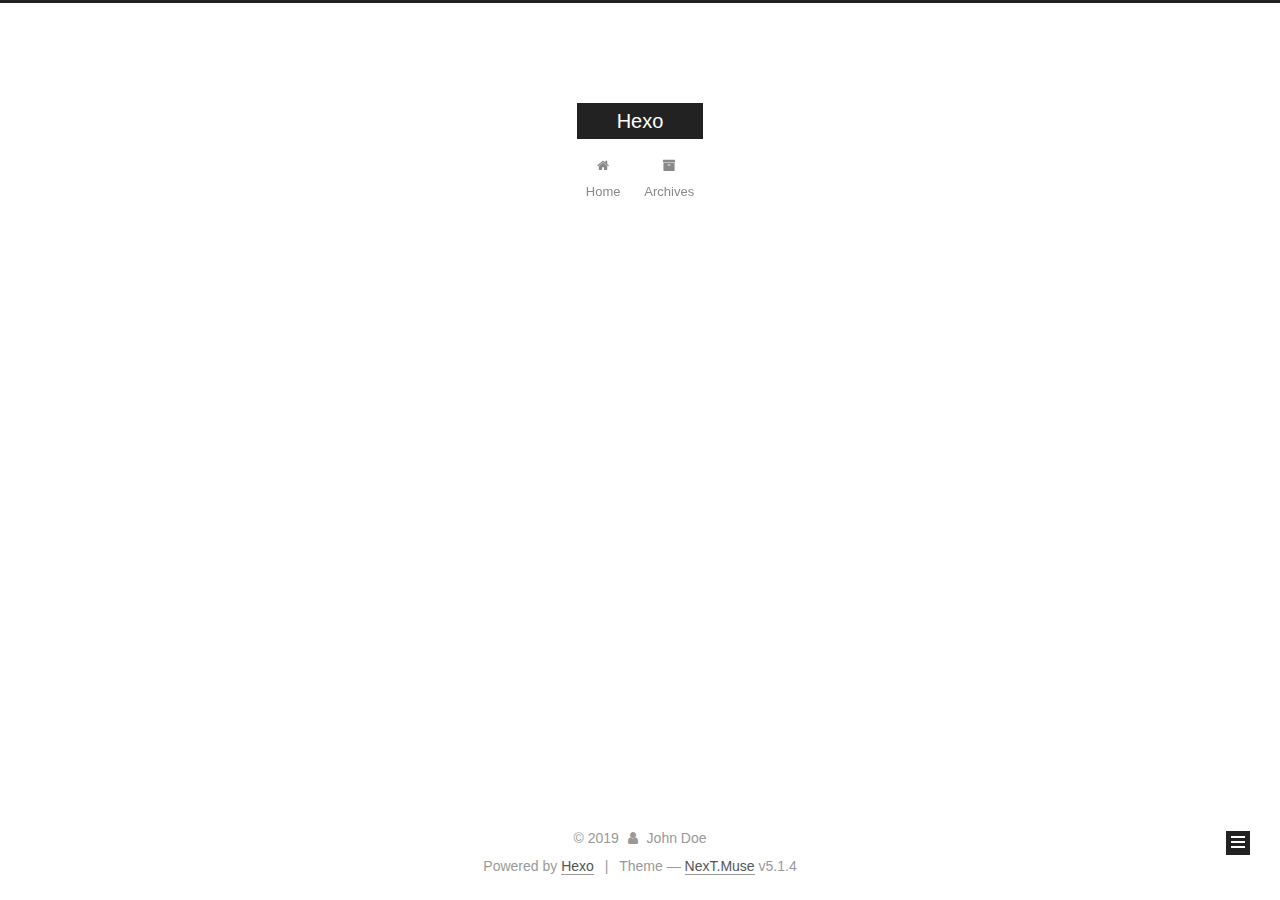
==== archives/index.html @ c602f08c "Site updated: 2019-09-24 11:15:58" ====
<!DOCTYPE html>



  


<html class="theme-next muse use-motion" lang="en">
<head><meta name="generator" content="Hexo 3.9.0">
  <meta charset="UTF-8">
<meta http-equiv="X-UA-Compatible" content="IE=edge">
<meta name="viewport" content="width=device-width, initial-scale=1, maximum-scale=1">
<meta name="theme-color" content="#222">









<meta http-equiv="Cache-Control" content="no-transform">
<meta http-equiv="Cache-Control" content="no-siteapp">
















  
  
  <link href="/lib/fancybox/source/jquery.fancybox.css?v=2.1.5" rel="stylesheet" type="text/css">







<link href="/lib/font-awesome/css/font-awesome.min.css?v=4.6.2" rel="stylesheet" type="text/css">

<link href="/css/main.css?v=5.1.4" rel="stylesheet" type="text/css">


  <link rel="apple-touch-icon" sizes="180x180" href="/images/apple-touch-icon-next.png?v=5.1.4">


  <link rel="icon" type="image/png" sizes="32x32" href="/images/favicon-32x32-next.png?v=5.1.4">


  <link rel="icon" type="image/png" sizes="16x16" href="/images/favicon-16x16-next.png?v=5.1.4">


  <link rel="mask-icon" href="/images/logo.svg?v=5.1.4" color="#222">





  <meta name="keywords" content="Hexo, NexT">










<meta property="og:type" content="website">
<meta property="og:title" content="Hexo">
<meta property="og:url" content="http://yoursite.com/archives/index.html">
<meta property="og:site_name" content="Hexo">
<meta property="og:locale" content="en">
<meta name="twitter:card" content="summary">
<meta name="twitter:title" content="Hexo">



<script type="text/javascript" id="hexo.configurations">
  var NexT = window.NexT || {};
  var CONFIG = {
    root: '/',
    scheme: 'Muse',
    version: '5.1.4',
    sidebar: {"position":"left","display":"post","offset":12,"b2t":false,"scrollpercent":false,"onmobile":false},
    fancybox: true,
    tabs: true,
    motion: {"enable":true,"async":false,"transition":{"post_block":"fadeIn","post_header":"slideDownIn","post_body":"slideDownIn","coll_header":"slideLeftIn","sidebar":"slideUpIn"}},
    duoshuo: {
      userId: '0',
      author: 'Author'
    },
    algolia: {
      applicationID: '',
      apiKey: '',
      indexName: '',
      hits: {"per_page":10},
      labels: {"input_placeholder":"Search for Posts","hits_empty":"We didn't find any results for the search: ${query}","hits_stats":"${hits} results found in ${time} ms"}
    }
  };
</script>



  <link rel="canonical" href="http://yoursite.com/archives/">





  <title>Archive | Hexo</title>
  








</head>

<body itemscope itemtype="http://schema.org/WebPage" lang="en">

  
  
    
  

  <div class="container sidebar-position-left page-archive">
    <div class="headband"></div>

    <header id="header" class="header" itemscope itemtype="http://schema.org/WPHeader">
      <div class="header-inner"><div class="site-brand-wrapper">
  <div class="site-meta ">
    

    <div class="custom-logo-site-title">
      <a href="/" class="brand" rel="start">
        <span class="logo-line-before"><i></i></span>
        <span class="site-title">Hexo</span>
        <span class="logo-line-after"><i></i></span>
      </a>
    </div>
      
        <p class="site-subtitle"></p>
      
  </div>

  <div class="site-nav-toggle">
    <button>
      <span class="btn-bar"></span>
      <span class="btn-bar"></span>
      <span class="btn-bar"></span>
    </button>
  </div>
</div>

<nav class="site-nav">
  

  
    <ul id="menu" class="menu">
      
        
        <li class="menu-item menu-item-home">
          <a href="/" rel="section">
            
              <i class="menu-item-icon fa fa-fw fa-home"></i> <br>
            
            Home
          </a>
        </li>
      
        
        <li class="menu-item menu-item-archives">
          <a href="/archives/" rel="section">
            
              <i class="menu-item-icon fa fa-fw fa-archive"></i> <br>
            
            Archives
          </a>
        </li>
      

      
    </ul>
  

  
</nav>



 </div>
    </header>

    <main id="main" class="main">
      <div class="main-inner">
        <div class="content-wrap">
          <div id="content" class="content">
            

  
  
  
  <div class="post-block archive">
    <div id="posts" class="posts-collapse">
      <span class="archive-move-on"></span>

      <span class="archive-page-counter">
        
        
        
          
        
        Um..! 1 post. Keep on posting.
      </span>

      

        
        
        

        
          
          <div class="collection-title">
            <h1 class="archive-year" id="archive-year-2019">2019</h1>
          </div>
        
        

        

  <article class="post post-type-normal" itemscope itemtype="http://schema.org/Article">
    <header class="post-header">

      <h2 class="post-title">
        
            <a class="post-title-link" href="/2019/09/24/hello-world/" itemprop="url">
              
                <span itemprop="name">Hello World</span>
              
            </a>
        
      </h2>

      <div class="post-meta">
        <time class="post-time" itemprop="dateCreated" datetime="2019-09-24T10:54:01+08:00" content="2019-09-24">
          09-24
        </time>
      </div>

    </header>
  </article>



      

    </div>
  </div>
  
  
  

  



          </div>
          


          

        </div>
        
          
  
  <div class="sidebar-toggle">
    <div class="sidebar-toggle-line-wrap">
      <span class="sidebar-toggle-line sidebar-toggle-line-first"></span>
      <span class="sidebar-toggle-line sidebar-toggle-line-middle"></span>
      <span class="sidebar-toggle-line sidebar-toggle-line-last"></span>
    </div>
  </div>

  <aside id="sidebar" class="sidebar">
    
    <div class="sidebar-inner">

      

      

      <section class="site-overview-wrap sidebar-panel sidebar-panel-active">
        <div class="site-overview">
          <div class="site-author motion-element" itemprop="author" itemscope itemtype="http://schema.org/Person">
            
              <p class="site-author-name" itemprop="name">John Doe</p>
              <p class="site-description motion-element" itemprop="description"></p>
          </div>

          <nav class="site-state motion-element">

            
              <div class="site-state-item site-state-posts">
              
                <a href="/archives/">
              
                  <span class="site-state-item-count">1</span>
                  <span class="site-state-item-name">posts</span>
                </a>
              </div>
            

            

            

          </nav>

          

          

          
          

          
          

          

        </div>
      </section>

      

      

    </div>
  </aside>


        
      </div>
    </main>

    <footer id="footer" class="footer">
      <div class="footer-inner">
        <div class="copyright">&copy; <span itemprop="copyrightYear">2019</span>
  <span class="with-love">
    <i class="fa fa-user"></i>
  </span>
  <span class="author" itemprop="copyrightHolder">John Doe</span>

  
</div>


  <div class="powered-by">Powered by <a class="theme-link" target="_blank" href="https://hexo.io">Hexo</a></div>



  <span class="post-meta-divider">|</span>



  <div class="theme-info">Theme &mdash; <a class="theme-link" target="_blank" href="https://github.com/iissnan/hexo-theme-next">NexT.Muse</a> v5.1.4</div>




        







        
      </div>
    </footer>

    
      <div class="back-to-top">
        <i class="fa fa-arrow-up"></i>
        
      </div>
    

    

  </div>

  

<script type="text/javascript">
  if (Object.prototype.toString.call(window.Promise) !== '[object Function]') {
    window.Promise = null;
  }
</script>









  












  
  
    <script type="text/javascript" src="/lib/jquery/index.js?v=2.1.3"></script>
  

  
  
    <script type="text/javascript" src="/lib/fastclick/lib/fastclick.min.js?v=1.0.6"></script>
  

  
  
    <script type="text/javascript" src="/lib/jquery_lazyload/jquery.lazyload.js?v=1.9.7"></script>
  

  
  
    <script type="text/javascript" src="/lib/velocity/velocity.min.js?v=1.2.1"></script>
  

  
  
    <script type="text/javascript" src="/lib/velocity/velocity.ui.min.js?v=1.2.1"></script>
  

  
  
    <script type="text/javascript" src="/lib/fancybox/source/jquery.fancybox.pack.js?v=2.1.5"></script>
  


  


  <script type="text/javascript" src="/js/src/utils.js?v=5.1.4"></script>

  <script type="text/javascript" src="/js/src/motion.js?v=5.1.4"></script>



  
  

  

  


  <script type="text/javascript" src="/js/src/bootstrap.js?v=5.1.4"></script>



  


  




	





  





  












  





  

  

  

  
  

  

  

  

</body>
</html>
---- css/main.css ----
/* normalize.css v3.0.2 | MIT License | git.io/normalize */
html {
  font-family: sans-serif; /* 1 */
  -ms-text-size-adjust: 100%; /* 2 */
  -webkit-text-size-adjust: 100%; /* 2 */
}
body {
  margin: 0;
}
article,
aside,
details,
figcaption,
figure,
footer,
header,
hgroup,
main,
menu,
nav,
section,
summary {
  display: block;
}
audio,
canvas,
progress,
video {
  display: inline-block; /* 1 */
  vertical-align: baseline; /* 2 */
}
audio:not([controls]) {
  display: none;
  height: 0;
}
[hidden],
template {
  display: none;
}
a {
  background-color: transparent;
}
a:active,
a:hover {
  outline: 0;
}
abbr[title] {
  border-bottom: 1px dotted;
}
b,
strong {
  font-weight: bold;
}
dfn {
  font-style: italic;
}
h1 {
  font-size: 2em;
  margin: 0.67em 0;
}
mark {
  background: #ff0;
  color: #000;
}
small {
  font-size: 80%;
}
sub,
sup {
  font-size: 75%;
  line-height: 0;
  position: relative;
  vertical-align: baseline;
}
sup {
  top: -0.5em;
}
sub {
  bottom: -0.25em;
}
img {
  border: 0;
}
svg:not(:root) {
  overflow: hidden;
}
figure {
  margin: 1em 40px;
}
hr {
  -moz-box-sizing: content-box;
  box-sizing: content-box;
  height: 0;
}
pre {
  overflow: auto;
}
code,
kbd,
pre,
samp {
  font-family: monospace, monospace;
  font-size: 1em;
}
button,
input,
optgroup,
select,
textarea {
  color: inherit; /* 1 */
  font: inherit; /* 2 */
  margin: 0; /* 3 */
}
button {
  overflow: visible;
}
button,
select {
  text-transform: none;
}
button,
html input[type="button"],
input[type="reset"],
input[type="submit"] {
  -webkit-appearance: button; /* 2 */
  cursor: pointer; /* 3 */
}
button[disabled],
html input[disabled] {
  cursor: default;
}
button::-moz-focus-inner,
input::-moz-focus-inner {
  border: 0;
  padding: 0;
}
input {
  line-height: normal;
}
input[type="checkbox"],
input[type="radio"] {
  box-sizing: border-box; /* 1 */
  padding: 0; /* 2 */
}
input[type="number"]::-webkit-inner-spin-button,
input[type="number"]::-webkit-outer-spin-button {
  height: auto;
}
input[type="search"] {
  -webkit-appearance: textfield; /* 1 */
  -moz-box-sizing: content-box;
  -webkit-box-sizing: content-box; /* 2 */
  box-sizing: content-box;
}
input[type="search"]::-webkit-search-cancel-button,
input[type="search"]::-webkit-search-decoration {
  -webkit-appearance: none;
}
fieldset {
  border: 1px solid #c0c0c0;
  margin: 0 2px;
  padding: 0.35em 0.625em 0.75em;
}
legend {
  border: 0; /* 1 */
  padding: 0; /* 2 */
}
textarea {
  overflow: auto;
}
optgroup {
  font-weight: bold;
}
table {
  border-collapse: collapse;
  border-spacing: 0;
}
td,
th {
  padding: 0;
}
::selection {
  background: #262a30;
  color: #fff;
}
body {
  position: relative;
  font-family: 'Lato', "PingFang SC", "Microsoft YaHei", sans-serif;
  font-size: 14px;
  line-height: 2;
  color: #555;
  background: #fff;
}
@media (max-width: 767px) {
  body {
    padding-right: 0 !important;
  }
}
@media (min-width: 768px) and (max-width: 991px) {
  body {
    padding-right: 0 !important;
  }
}
@media (min-width: 1600px) {
  body {
    font-size: 16px;
  }
}
h1,
h2,
h3,
h4,
h5,
h6 {
  margin: 0;
  padding: 0;
  font-weight: bold;
  line-height: 1.5;
  font-family: 'Lato', "PingFang SC", "Microsoft YaHei", sans-serif;
}
h2,
h3,
h4,
h5,
h6 {
  margin: 20px 0 15px;
}
h1 {
  font-size: 22px;
}
@media (max-width: 767px) {
  h1 {
    font-size: 18px;
  }
}
h2 {
  font-size: 20px;
}
@media (max-width: 767px) {
  h2 {
    font-size: 16px;
  }
}
h3 {
  font-size: 18px;
}
@media (max-width: 767px) {
  h3 {
    font-size: 14px;
  }
}
h4 {
  font-size: 16px;
}
@media (max-width: 767px) {
  h4 {
    font-size: 12px;
  }
}
h5 {
  font-size: 14px;
}
@media (max-width: 767px) {
  h5 {
    font-size: 10px;
  }
}
h6 {
  font-size: 12px;
}
@media (max-width: 767px) {
  h6 {
    font-size: 8px;
  }
}
p {
  margin: 0 0 20px 0;
}
a {
  color: #555;
  text-decoration: none;
  outline: none;
  border-bottom: 1px solid #999;
  word-wrap: break-word;
}
a:hover {
  color: #222;
  border-bottom-color: #222;
}
blockquote {
  margin: 0;
  padding: 0;
}
img {
  display: block;
  margin: auto;
  max-width: 100%;
  height: auto;
}
hr {
  margin: 40px 0;
  height: 3px;
  border: none;
  background-color: #ddd;
  background-image: repeating-linear-gradient(-45deg, #fff, #fff 4px, transparent 4px, transparent 8px);
}
blockquote {
  padding: 0 15px;
  color: #666;
  border-left: 4px solid #ddd;
}
blockquote cite::before {
  content: "-";
  padding: 0 5px;
}
dt {
  font-weight: 700;
}
dd {
  margin: 0;
  padding: 0;
}
kbd {
  border: 1px solid #ccc;
  border-radius: 0.2em;
  box-shadow: 0.1em 0.1em 0.2em rgba(0,0,0,0.1);
  background-color: #f9f9f9;
  font-family: inherit;
  background-image: -webkit-linear-gradient(top, #eee, #fff, #eee);
  padding: 0.1em 0.3em;
  white-space: nowrap;
}
.text-left {
  text-align: left;
}
.text-center {
  text-align: center;
}
.text-right {
  text-align: right;
}
.text-justify {
  text-align: justify;
}
.text-nowrap {
  white-space: nowrap;
}
.text-lowercase {
  text-transform: lowercase;
}
.text-uppercase {
  text-transform: uppercase;
}
.text-capitalize {
  text-transform: capitalize;
}
.center-block {
  display: block;
  margin-left: auto;
  margin-right: auto;
}
.clearfix:before,
.clearfix:after {
  content: " ";
  display: table;
}
.clearfix:after {
  clear: both;
}
.pullquote {
  width: 45%;
}
.pullquote.left {
  float: left;
  margin-left: 5px;
  margin-right: 10px;
}
.pullquote.right {
  float: right;
  margin-left: 10px;
  margin-right: 5px;
}
.affix.affix.affix {
  position: fixed;
}
.translation {
  margin-top: -20px;
  font-size: 14px;
  color: #999;
}
.scrollbar-measure {
  width: 100px;
  height: 100px;
  overflow: scroll;
  position: absolute;
  top: -9999px;
}
.use-motion .motion-element {
  opacity: 0;
}
table {
  margin: 20px 0;
  width: 100%;
  border-collapse: collapse;
  border-spacing: 0;
  border: 1px solid #ddd;
  font-size: 14px;
  table-layout: fixed;
  word-wrap: break-all;
}
table>tbody>tr:nth-of-type(odd) {
  background-color: #f9f9f9;
}
table>tbody>tr:hover {
  background-color: #f5f5f5;
}
caption,
th,
td {
  padding: 8px;
  text-align: left;
  vertical-align: middle;
  font-weight: normal;
}
th,
td {
  border-bottom: 3px solid #ddd;
  border-right: 1px solid #eee;
}
th {
  padding-bottom: 10px;
  font-weight: 700;
}
td {
  border-bottom-width: 1px;
}
html,
body {
  height: 100%;
}
.container {
  position: relative;
  min-height: 100%;
}
.header-inner {
  margin: 0 auto;
  padding: 100px 0 70px;
  width: 700px;
}
@media (min-width: 1600px) {
  .container .header-inner {
    width: 900px;
  }
}
.main {
  padding-bottom: 150px;
}
.main-inner {
  margin: 0 auto;
  width: 700px;
}
@media (min-width: 1600px) {
  .container .main-inner {
    width: 900px;
  }
}
.footer {
  position: absolute;
  left: 0;
  bottom: 0;
  width: 100%;
  min-height: 50px;
}
.footer-inner {
  box-sizing: border-box;
  margin: 20px auto;
  width: 700px;
}
@media (min-width: 1600px) {
  .container .footer-inner {
    width: 900px;
  }
}
pre,
.highlight {
  overflow: auto;
  margin: 20px 0;
  padding: 0;
  font-size: 13px;
  color: #4d4d4c;
  background: #f7f7f7;
  line-height: 1.6;
}
pre,
code {
  font-family: consolas, Menlo, "PingFang SC", "Microsoft YaHei", monospace;
}
code {
  padding: 2px 4px;
  word-wrap: break-word;
  color: #555;
  background: #eee;
  border-radius: 3px;
  font-size: 13px;
}
pre {
  padding: 10px;
}
pre code {
  padding: 0;
  color: #4d4d4c;
  background: none;
  text-shadow: none;
}
.highlight {
  border-radius: 1px;
}
.highlight pre {
  border: none;
  margin: 0;
  padding: 10px 0;
}
.highlight table {
  margin: 0;
  width: auto;
  border: none;
}
.highlight td {
  border: none;
  padding: 0;
}
.highlight figcaption {
  font-size: 1em;
  color: #4d4d4c;
  line-height: 1em;
  margin-bottom: 1em;
}
.highlight figcaption:before,
.highlight figcaption:after {
  content: " ";
  display: table;
}
.highlight figcaption:after {
  clear: both;
}
.highlight figcaption a {
  float: right;
  color: #4d4d4c;
}
.highlight figcaption a:hover {
  border-bottom-color: #4d4d4c;
}
.highlight .gutter pre {
  padding-left: 10px;
  padding-right: 10px;
  color: #869194;
  text-align: right;
  background-color: #eff2f3;
}
.highlight .code pre {
  width: 100%;
  padding-left: 10px;
  padding-right: 10px;
  background-color: #f7f7f7;
}
.highlight .line {
  height: 20px;
}
.gutter {
  -webkit-user-select: none;
  -moz-user-select: none;
  -ms-user-select: none;
  user-select: none;
}
.gist table {
  width: auto;
}
.gist table td {
  border: none;
}
pre .deletion {
  background: #fdd;
}
pre .addition {
  background: #dfd;
}
pre .meta {
  color: #8959a8;
}
pre .comment {
  color: #8e908c;
}
pre .variable,
pre .attribute,
pre .tag,
pre .regexp,
pre .ruby .constant,
pre .xml .tag .title,
pre .xml .pi,
pre .xml .doctype,
pre .html .doctype,
pre .css .id,
pre .css .class,
pre .css .pseudo {
  color: #c82829;
}
pre .number,
pre .preprocessor,
pre .built_in,
pre .literal,
pre .params,
pre .constant,
pre .command {
  color: #f5871f;
}
pre .ruby .class .title,
pre .css .rules .attribute,
pre .string,
pre .value,
pre .inheritance,
pre .header,
pre .ruby .symbol,
pre .xml .cdata,
pre .special,
pre .number,
pre .formula {
  color: #718c00;
}
pre .title,
pre .css .hexcolor {
  color: #3e999f;
}
pre .function,
pre .python .decorator,
pre .python .title,
pre .ruby .function .title,
pre .ruby .title .keyword,
pre .perl .sub,
pre .javascript .title,
pre .coffeescript .title {
  color: #4271ae;
}
pre .keyword,
pre .javascript .function {
  color: #8959a8;
}
.full-image.full-image.full-image.full-image {
  border: none;
  max-width: 100%;
  width: auto;
  margin: 20px auto 25px;
}
@media (min-width: 992px) {
  .full-image.full-image.full-image.full-image {
    max-width: none;
    width: 110%;
    margin: 25px -5%;
  }
}
.blockquote-center,
.page-home .post-type-quote blockquote,
.page-post-detail .post-type-quote blockquote {
  position: relative;
  margin: 40px 0;
  padding: 0;
  border-left: none;
  text-align: center;
}
.blockquote-center::before,
.page-home .post-type-quote blockquote::before,
.page-post-detail .post-type-quote blockquote::before,
.blockquote-center::after,
.page-home .post-type-quote blockquote::after,
.page-post-detail .post-type-quote blockquote::after {
  position: absolute;
  content: ' ';
  display: block;
  width: 100%;
  height: 24px;
  opacity: 0.2;
  background-repeat: no-repeat;
  background-position: 0 -6px;
  background-size: 22px 22px;
}
.blockquote-center::before,
.page-home .post-type-quote blockquote::before,
.page-post-detail .post-type-quote blockquote::before {
  top: -20px;
  background-image: url("../images/quote-l.svg");
  border-top: 1px solid #ccc;
}
.blockquote-center::after,
.page-home .post-type-quote blockquote::after,
.page-post-detail .post-type-quote blockquote::after {
  bottom: -20px;
  background-image: url("../images/quote-r.svg");
  border-bottom: 1px solid #ccc;
  background-position: 100% 8px;
}
.blockquote-center p,
.page-home .post-type-quote blockquote p,
.page-post-detail .post-type-quote blockquote p,
.blockquote-center div,
.page-home .post-type-quote blockquote div,
.page-post-detail .post-type-quote blockquote div {
  text-align: center;
}
.post .post-body .group-picture img {
  box-sizing: border-box;
  padding: 0 3px;
  border: none;
}
.post .group-picture-row {
  overflow: hidden;
  margin-top: 6px;
}
.post .group-picture-row:first-child {
  margin-top: 0;
}
.post .group-picture-column {
  float: left;
}
.page-post-detail .post-body .group-picture-column {
  float: none;
  margin-top: 10px;
  width: auto !important;
}
.page-post-detail .post-body .group-picture-column img {
  margin: 0 auto;
}
.page-archive .group-picture-container {
  overflow: hidden;
}
.page-archive .group-picture-row {
  float: left;
}
.page-archive .group-picture-row:first-child {
  margin-top: 6px;
}
.page-archive .group-picture-column {
  max-width: 150px;
  max-height: 150px;
}
.post-body .note {
  position: relative;
  padding: 15px;
  margin-bottom: 20px;
  border: 1px solid #eee;
  border-left-width: 5px;
  border-radius: 3px;
}
.post-body .note h2,
.post-body .note h3,
.post-body .note h4,
.post-body .note h5,
.post-body .note h6 {
  margin-top: 0;
  margin-bottom: 0;
  border-bottom: initial;
  padding-top: 0 !important;
}
.post-body .note p:first-child,
.post-body .note ul:first-child,
.post-body .note ol:first-child,
.post-body .note table:first-child,
.post-body .note pre:first-child,
.post-body .note blockquote:first-child {
  margin-top: 0;
}
.post-body .note p:last-child,
.post-body .note ul:last-child,
.post-body .note ol:last-child,
.post-body .note table:last-child,
.post-body .note pre:last-child,
.post-body .note blockquote:last-child {
  margin-bottom: 0;
}
.post-body .note.default {
  border-left-color: #777;
}
.post-body .note.default h2,
.post-body .note.default h3,
.post-body .note.default h4,
.post-body .note.default h5,
.post-body .note.default h6 {
  color: #777;
}
.post-body .note.primary {
  border-left-color: #6f42c1;
}
.post-body .note.primary h2,
.post-body .note.primary h3,
.post-body .note.primary h4,
.post-body .note.primary h5,
.post-body .note.primary h6 {
  color: #6f42c1;
}
.post-body .note.info {
  border-left-color: #428bca;
}
.post-body .note.info h2,
.post-body .note.info h3,
.post-body .note.info h4,
.post-body .note.info h5,
.post-body .note.info h6 {
  color: #428bca;
}
.post-body .note.success {
  border-left-color: #5cb85c;
}
.post-body .note.success h2,
.post-body .note.success h3,
.post-body .note.success h4,
.post-body .note.success h5,
.post-body .note.success h6 {
  color: #5cb85c;
}
.post-body .note.warning {
  border-left-color: #f0ad4e;
}
.post-body .note.warning h2,
.post-body .note.warning h3,
.post-body .note.warning h4,
.post-body .note.warning h5,
.post-body .note.warning h6 {
  color: #f0ad4e;
}
.post-body .note.danger {
  border-left-color: #d9534f;
}
.post-body .note.danger h2,
.post-body .note.danger h3,
.post-body .note.danger h4,
.post-body .note.danger h5,
.post-body .note.danger h6 {
  color: #d9534f;
}
.post-body .label {
  display: inline;
  padding: 0 2px;
  white-space: nowrap;
}
.post-body .label.default {
  background-color: #f0f0f0;
}
.post-body .label.primary {
  background-color: #efe6f7;
}
.post-body .label.info {
  background-color: #e5f2f8;
}
.post-body .label.success {
  background-color: #e7f4e9;
}
.post-body .label.warning {
  background-color: #fcf6e1;
}
.post-body .label.danger {
  background-color: #fae8eb;
}
.post-body .tabs {
  position: relative;
  display: block;
  margin-bottom: 20px;
  padding-top: 10px;
}
.post-body .tabs ul.nav-tabs {
  margin: 0;
  padding: 0;
  display: flex;
  margin-bottom: -1px;
}
@media (max-width: 413px) {
  .post-body .tabs ul.nav-tabs {
    display: block;
    margin-bottom: 5px;
  }
}
.post-body .tabs ul.nav-tabs li.tab {
  list-style-type: none !important;
  margin: 0 0.25em 0 0;
  border-top: 3px solid transparent;
  border-left: 1px solid transparent;
  border-right: 1px solid transparent;
}
@media (max-width: 413px) {
  .post-body .tabs ul.nav-tabs li.tab {
    margin: initial;
    border-top: 1px solid transparent;
    border-left: 3px solid transparent;
    border-right: 1px solid transparent;
    border-bottom: 1px solid transparent;
  }
}
.post-body .tabs ul.nav-tabs li.tab a {
  outline: 0;
  border-bottom: initial;
  display: block;
  line-height: 1.8em;
  padding: 0.25em 0.75em;
  transition-duration: 0.2s;
  transition-timing-function: ease-out;
  transition-delay: 0s;
}
.post-body .tabs ul.nav-tabs li.tab a i {
  width: 1.285714285714286em;
}
.post-body .tabs ul.nav-tabs li.tab.active {
  border-top: 3px solid #fc6423;
  border-left: 1px solid #ddd;
  border-right: 1px solid #ddd;
  background-color: #fff;
}
@media (max-width: 413px) {
  .post-body .tabs ul.nav-tabs li.tab.active {
    border-top: 1px solid #ddd;
    border-left: 3px solid #fc6423;
    border-right: 1px solid #ddd;
    border-bottom: 1px solid #ddd;
  }
}
.post-body .tabs ul.nav-tabs li.tab.active a {
  cursor: default;
  color: #555;
}
.post-body .tabs .tab-content {
  background-color: #fff;
}
.post-body .tabs .tab-content .tab-pane {
  border: 1px solid #ddd;
  padding: 20px 20px 0 20px;
}
.post-body .tabs .tab-content .tab-pane:not(.active) {
  display: none !important;
}
.post-body .tabs .tab-content .tab-pane.active {
  display: block !important;
}
.btn {
  display: inline-block;
  padding: 0 20px;
  font-size: 14px;
  color: #fff;
  background: #222;
  border: 2px solid #222;
  text-decoration: none;
  border-radius: 0;
  transition-property: background-color;
  transition-duration: 0.2s;
  transition-timing-function: ease-in-out;
  transition-delay: 0s;
  line-height: 2;
}
.btn:hover {
  border-color: #222;
  color: #222;
  background: #fff;
}
.btn +.btn {
  margin: 0 0 8px 8px;
}
.btn .fa-fw {
  width: 1.285714285714286em;
  text-align: left;
}
.btn-bar {
  display: block;
  width: 22px;
  height: 2px;
  background: #555;
  border-radius: 1px;
}
.btn-bar+.btn-bar {
  margin-top: 4px;
}
.pagination {
  margin: 120px 0 40px;
  text-align: center;
  border-top: 1px solid #eee;
}
.page-number-basic,
.pagination .prev,
.pagination .next,
.pagination .page-number,
.pagination .space {
  display: inline-block;
  position: relative;
  top: -1px;
  margin: 0 10px;
  padding: 0 11px;
}
@media (max-width: 767px) {
  .page-number-basic,
  .pagination .prev,
  .pagination .next,
  .pagination .page-number,
  .pagination .space {
    margin: 0 5px;
  }
}
.pagination .prev,
.pagination .next,
.pagination .page-number {
  border-bottom: 0;
  border-top: 1px solid #eee;
  transition-property: border-color;
  transition-duration: 0.2s;
  transition-timing-function: ease-in-out;
  transition-delay: 0s;
}
.pagination .prev:hover,
.pagination .next:hover,
.pagination .page-number:hover {
  border-top-color: #222;
}
.pagination .space {
  padding: 0;
  margin: 0;
}
.pagination .prev {
  margin-left: 0;
}
.pagination .next {
  margin-right: 0;
}
.pagination .page-number.current {
  color: #fff;
  background: #ccc;
  border-top-color: #ccc;
}
@media (max-width: 767px) {
  .pagination {
    border-top: none;
  }
  .pagination .prev,
  .pagination .next,
  .pagination .page-number {
    margin-bottom: 10px;
    border-top: 0;
    border-bottom: 1px solid #eee;
    padding: 0 10px;
  }
  .pagination .prev:hover,
  .pagination .next:hover,
  .pagination .page-number:hover {
    border-bottom-color: #222;
  }
}
.comments {
  margin: 60px 20px 0;
}
.tag-cloud {
  text-align: center;
}
.tag-cloud a {
  display: inline-block;
  margin: 10px;
}
.back-to-top {
  box-sizing: border-box;
  position: fixed;
  bottom: -100px;
  right: 30px;
  z-index: 1050;
  padding: 0 6px;
  width: 24px;
  background: #222;
  font-size: 12px;
  opacity: 1;
  color: #fff;
  cursor: pointer;
  text-align: center;
  -webkit-transform: translateZ(0);
  transition-property: bottom;
  transition-duration: 0.2s;
  transition-timing-function: ease-in-out;
  transition-delay: 0s;
}
@media (min-width: 768px) and (max-width: 991px) {
  .back-to-top {
    display: none !important;
  }
}
@media (max-width: 767px) {
  .back-to-top {
    display: none !important;
  }
}
.back-to-top.back-to-top-on {
  bottom: 19px;
}
.header {
  background: transparent;
}
.header-inner {
  position: relative;
}
.headband {
  height: 3px;
  background: #222;
}
.site-meta {
  margin: 0;
  text-align: center;
}
@media (max-width: 767px) {
  .site-meta {
    text-align: center;
  }
}
.brand {
  position: relative;
  display: inline-block;
  padding: 0 40px;
  color: #fff;
  background: #222;
  border-bottom: none;
}
.brand:hover {
  color: #fff;
}
.logo {
  display: inline-block;
  margin-right: 5px;
  line-height: 36px;
  vertical-align: top;
}
.site-title {
  display: inline-block;
  vertical-align: top;
  line-height: 36px;
  font-size: 20px;
  font-weight: normal;
  font-family: 'Lato', "PingFang SC", "Microsoft YaHei", sans-serif;
}
.site-subtitle {
  margin-top: 10px;
  font-size: 13px;
  color: #999;
}
.use-motion .brand {
  opacity: 0;
}
.use-motion .logo,
.use-motion .site-title,
.use-motion .site-subtitle {
  opacity: 0;
  position: relative;
  top: -10px;
}
.site-nav-toggle {
  display: none;
  position: absolute;
  top: 10px;
  left: 10px;
}
@media (max-width: 767px) {
  .site-nav-toggle {
    display: block;
  }
}
.site-nav-toggle button {
  margin-top: 2px;
  padding: 9px 10px;
  background: transparent;
  border: none;
}
@media (max-width: 767px) {
  .site-nav {
    display: none;
    margin: 0 -10px;
    padding: 0 10px;
    clear: both;
    border-top: 1px solid #ddd;
  }
}
@media (min-width: 768px) and (max-width: 991px) {
  .site-nav {
    display: block !important;
  }
}
@media (min-width: 992px) {
  .site-nav {
    display: block !important;
  }
}
.menu {
  margin-top: 20px;
  padding-left: 0;
  text-align: center;
}
.menu .menu-item {
  display: inline-block;
  margin: 0 10px;
  list-style: none;
}
@media screen and (max-width: 767px) {
  .menu .menu-item {
    margin-top: 10px;
  }
}
.menu .menu-item a {
  display: block;
  font-size: 13px;
  line-height: inherit;
  border-bottom: 1px solid transparent;
  transition-property: border-color;
  transition-duration: 0.2s;
  transition-timing-function: ease-in-out;
  transition-delay: 0s;
}
.menu .menu-item a:hover {
  border-bottom-color: #222;
}
.menu .menu-item .fa {
  margin-right: 5px;
}
.use-motion .menu-item {
  opacity: 0;
}
.post-body {
  font-family: 'Lato', "PingFang SC", "Microsoft YaHei", sans-serif;
}
@media (max-width: 767px) {
  .post-body {
    word-break: break-word;
  }
}
.post-body .fancybox img {
  display: block !important;
  margin: 0 auto;
  cursor: pointer;
  cursor: zoom-in;
  cursor: -webkit-zoom-in;
}
.post-body .image-caption,
.post-body .figure .caption {
  margin: -20px auto 15px;
  text-align: center;
  font-size: 14px;
  color: #999;
  font-weight: bold;
  line-height: 1;
}
.post-sticky-flag {
  display: inline-block;
  font-size: 16px;
  -ms-transform: rotate(30deg);
  -webkit-transform: rotate(30deg);
  -moz-transform: rotate(30deg);
  -ms-transform: rotate(30deg);
  -o-transform: rotate(30deg);
  transform: rotate(30deg);
}
.use-motion .post-block,
.use-motion .pagination,
.use-motion .comments {
  opacity: 0;
}
.use-motion .post-header {
  opacity: 0;
}
.use-motion .post-body {
  opacity: 0;
}
.use-motion .collection-title {
  opacity: 0;
}
.posts-expand {
  padding-top: 40px;
}
@media (max-width: 767px) {
  .posts-expand {
    margin: 0 20px;
  }
  .post-body pre .gutter pre {
    padding-right: 10px;
  }
  .post-body .highlight {
    margin-left: 0px;
    margin-right: 0px;
    padding: 0;
  }
  .post-body .highlight .gutter pre {
    padding-right: 10px;
  }
}
@media (min-width: 992px) {
  .posts-expand .post-body {
    text-align: justify;
  }
}
.posts-expand .post-body h2,
.posts-expand .post-body h3,
.posts-expand .post-body h4,
.posts-expand .post-body h5,
.posts-expand .post-body h6 {
  padding-top: 10px;
}
.posts-expand .post-body h2 .header-anchor,
.posts-expand .post-body h3 .header-anchor,
.posts-expand .post-body h4 .header-anchor,
.posts-expand .post-body h5 .header-anchor,
.posts-expand .post-body h6 .header-anchor {
  float: right;
  margin-left: 10px;
  color: #ccc;
  border-bottom-style: none;
  visibility: hidden;
}
.posts-expand .post-body h2 .header-anchor:hover,
.posts-expand .post-body h3 .header-anchor:hover,
.posts-expand .post-body h4 .header-anchor:hover,
.posts-expand .post-body h5 .header-anchor:hover,
.posts-expand .post-body h6 .header-anchor:hover {
  color: inherit;
}
.posts-expand .post-body h2:hover .header-anchor,
.posts-expand .post-body h3:hover .header-anchor,
.posts-expand .post-body h4:hover .header-anchor,
.posts-expand .post-body h5:hover .header-anchor,
.posts-expand .post-body h6:hover .header-anchor {
  visibility: visible;
}
.posts-expand .post-body ul li {
  list-style: circle;
}
.posts-expand .post-body img {
  box-sizing: border-box;
  margin: auto;
  padding: 3px;
  border: 1px solid #ddd;
}
.posts-expand .post-body .fancybox img {
  margin: 0 auto 25px;
}
@media (max-width: 767px) {
  .posts-collapse {
    margin: 0 20px;
  }
  .posts-collapse .post-title,
  .posts-collapse .post-meta {
    display: block;
    width: auto;
    text-align: left;
  }
}
.posts-collapse {
  position: relative;
  z-index: 1010;
  margin-left: 55px;
}
.posts-collapse::after {
  content: " ";
  position: absolute;
  top: 20px;
  left: 0;
  margin-left: -2px;
  width: 4px;
  height: 100%;
  background: #f5f5f5;
  z-index: -1;
}
@media (max-width: 767px) {
  .posts-collapse {
    margin: 0 20px;
  }
}
.posts-collapse .collection-title {
  position: relative;
  margin: 60px 0;
}
.posts-collapse .collection-title h1,
.posts-collapse .collection-title h2 {
  margin-left: 20px;
}
.posts-collapse .collection-title small {
  color: #bbb;
  margin-left: 5px;
}
.posts-collapse .collection-title::before {
  content: " ";
  position: absolute;
  left: 0;
  top: 50%;
  margin-left: -4px;
  margin-top: -4px;
  width: 8px;
  height: 8px;
  background: #bbb;
  border-radius: 50%;
}
.posts-collapse .post {
  margin: 30px 0;
}
.posts-collapse .post-header {
  position: relative;
  transition-duration: 0.2s;
  transition-timing-function: ease-in-out;
  transition-delay: 0s;
  transition-property: border;
  border-bottom: 1px dashed #ccc;
}
.posts-collapse .post-header::before {
  content: " ";
  position: absolute;
  left: 0;
  top: 12px;
  width: 6px;
  height: 6px;
  margin-left: -4px;
  background: #bbb;
  border-radius: 50%;
  border: 1px solid #fff;
  transition-duration: 0.2s;
  transition-timing-function: ease-in-out;
  transition-delay: 0s;
  transition-property: background;
}
.posts-collapse .post-header:hover {
  border-bottom-color: #666;
}
.posts-collapse .post-header:hover::before {
  background: #222;
}
.posts-collapse .post-meta {
  position: absolute;
  font-size: 12px;
  left: 20px;
  top: 5px;
}
.posts-collapse .post-comments-count {
  display: none;
}
.posts-collapse .post-title {
  margin-left: 60px;
  font-size: 16px;
  font-weight: normal;
  line-height: inherit;
}
.posts-collapse .post-title::after {
  margin-left: 3px;
  opacity: 0.6;
}
.posts-collapse .post-title a {
  color: #666;
  border-bottom: none;
}
.page-home .post-type-quote .post-header,
.page-post-detail .post-type-quote .post-header,
.page-home .post-type-quote .post-tags,
.page-post-detail .post-type-quote .post-tags {
  display: none;
}
.posts-expand .post-title {
  text-align: center;
  word-break: break-word;
  font-weight: 400;
}
.posts-expand .post-title-link {
  display: inline-block;
  position: relative;
  color: #555;
  border-bottom: none;
  line-height: 1.2;
  vertical-align: top;
}
.posts-expand .post-title-link::before {
  content: "";
  position: absolute;
  width: 100%;
  height: 2px;
  bottom: 0;
  left: 0;
  background-color: #000;
  visibility: hidden;
  -webkit-transform: scaleX(0);
  -moz-transform: scaleX(0);
  -ms-transform: scaleX(0);
  -o-transform: scaleX(0);
  transform: scaleX(0);
  transition-duration: 0.2s;
  transition-timing-function: ease-in-out;
  transition-delay: 0s;
}
.posts-expand .post-title-link:hover::before {
  visibility: visible;
  -webkit-transform: scaleX(1);
  -moz-transform: scaleX(1);
  -ms-transform: scaleX(1);
  -o-transform: scaleX(1);
  transform: scaleX(1);
}
.posts-expand .post-title-link .fa {
  font-size: 16px;
}
.posts-expand .post-meta {
  margin: 3px 0 60px 0;
  color: #999;
  font-family: 'Lato', "PingFang SC", "Microsoft YaHei", sans-serif;
  font-size: 12px;
  text-align: center;
}
.posts-expand .post-meta .post-category-list {
  display: inline-block;
  margin: 0;
  padding: 3px;
}
.posts-expand .post-meta .post-category-list-link {
  color: #999;
}
.posts-expand .post-meta .post-description {
  font-size: 14px;
  margin-top: 2px;
}
.post-meta-divider {
  margin: 0 0.5em;
}
.post-meta-item-icon {
  margin-right: 3px;
}
@media (min-width: 768px) and (max-width: 991px) {
  .post-meta-item-icon {
    display: inline-block;
  }
}
@media (max-width: 767px) {
  .post-meta-item-icon {
    display: inline-block;
  }
}
@media (min-width: 768px) and (max-width: 991px) {
  .post-meta-item-text {
    display: none;
  }
}
@media (max-width: 767px) {
  .post-meta-item-text {
    display: none;
  }
}
@media (max-width: 767px) {
  .posts-expand .post-comments-count {
    display: none;
  }
}
.post-button {
  margin-top: 40px;
}
.posts-expand .post-tags {
  margin-top: 40px;
  text-align: center;
}
.posts-expand .post-tags a {
  display: inline-block;
  margin-right: 10px;
  font-size: 13px;
}
.post-nav {
  display: table;
  margin-top: 15px;
  width: 100%;
  border-top: 1px solid #eee;
}
.post-nav-divider {
  display: table-cell;
  width: 10%;
}
.post-nav-item {
  display: table-cell;
  padding: 10px 0 0 0;
  width: 45%;
  vertical-align: top;
}
.post-nav-item a {
  position: relative;
  display: block;
  line-height: 25px;
  font-size: 14px;
  color: #555;
  border-bottom: none;
}
.post-nav-item a:hover {
  color: #222;
  border-bottom: none;
}
.post-nav-item a:active {
  top: 2px;
}
.post-nav-item .fa {
  position: absolute;
  top: 8px;
  left: 0;
  font-size: 12px;
}
.post-nav-next a {
  padding-left: 15px;
}
.post-nav-prev {
  text-align: right;
}
.post-nav-prev a {
  padding-right: 15px;
}
.post-nav-prev .fa {
  right: 0;
  left: auto;
}
.posts-expand .post-eof {
  display: block;
  margin: 80px auto 60px;
  width: 8%;
  height: 1px;
  background: #ccc;
  text-align: center;
}
.post:last-child .post-eof.post-eof.post-eof {
  display: none;
}
.post-gallery {
  display: table;
  table-layout: fixed;
  width: 100%;
  border-collapse: separate;
}
.post-gallery-row {
  display: table-row;
}
.post-gallery .post-gallery-img {
  display: table-cell;
  text-align: center;
  vertical-align: middle;
  border: none;
}
.post-gallery .post-gallery-img img {
  max-width: 100%;
  max-height: 100%;
  border: none;
}
.fancybox-close,
.fancybox-close:hover {
  border: none;
}
.rtl.post-body p,
.rtl.post-body a,
.rtl.post-body h1,
.rtl.post-body h2,
.rtl.post-body h3,
.rtl.post-body h4,
.rtl.post-body h5,
.rtl.post-body h6,
.rtl.post-body li,
.rtl.post-body ul,
.rtl.post-body ol {
  direction: rtl;
  font-family: UKIJ Ekran;
}
.rtl.post-title {
  font-family: UKIJ Ekran;
}
.sidebar {
  position: fixed;
  right: 0;
  top: 0;
  bottom: 0;
  width: 0;
  z-index: 1040;
  box-shadow: inset 0 2px 6px #000;
  background: #222;
  -webkit-transform: translateZ(0);
}
.sidebar a {
  color: #999;
  border-bottom-color: #555;
}
.sidebar a:hover {
  color: #eee;
}
@media (min-width: 768px) and (max-width: 991px) {
  .sidebar {
    display: none !important;
  }
}
@media (max-width: 767px) {
  .sidebar {
    display: none !important;
  }
}
.sidebar-inner {
  position: relative;
  padding: 20px 10px;
  color: #999;
  text-align: center;
}
.site-overview-wrap {
  overflow: hidden;
}
.site-overview {
  overflow-y: auto;
  overflow-x: hidden;
}
.sidebar-toggle {
  position: fixed;
  right: 30px;
  bottom: 45px;
  width: 14px;
  height: 14px;
  padding: 5px;
  background: #222;
  line-height: 0;
  z-index: 1050;
  cursor: pointer;
  -webkit-transform: translateZ(0);
}
@media (min-width: 768px) and (max-width: 991px) {
  .sidebar-toggle {
    display: none !important;
  }
}
@media (max-width: 767px) {
  .sidebar-toggle {
    display: none !important;
  }
}
.sidebar-toggle-line {
  position: relative;
  display: inline-block;
  vertical-align: top;
  height: 2px;
  width: 100%;
  background: #fff;
  margin-top: 3px;
}
.sidebar-toggle-line:first-child {
  margin-top: 0;
}
.site-author-image {
  display: block;
  margin: 0 auto;
  padding: 2px;
  max-width: 96px;
  height: auto;
  border: 2px solid #333;
}
.site-author-name {
  margin: 5px 0 0;
  text-align: center;
  color: #f5f5f5;
  font-weight: normal;
}
.site-description {
  margin-top: 5px;
  text-align: center;
  font-size: 14px;
  color: #999;
}
.site-state {
  overflow: hidden;
  line-height: 1.4;
  white-space: nowrap;
  text-align: center;
}
.site-state-item {
  display: inline-block;
  padding: 0 15px;
  border-left: 1px solid #333;
}
.site-state-item:first-child {
  border-left: none;
}
.site-state-item a {
  border-bottom: none;
}
.site-state-item-count {
  display: block;
  text-align: center;
  color: inherit;
  font-weight: 600;
  font-size: 18px;
}
.site-state-item-name {
  font-size: 13px;
  color: inherit;
}
.feed-link {
  margin-top: 20px;
}
.feed-link a {
  display: inline-block;
  padding: 0 15px;
  color: #fc6423;
  border: 1px solid #fc6423;
  border-radius: 4px;
}
.feed-link a i {
  color: #fc6423;
  font-size: 14px;
}
.feed-link a:hover {
  color: #fff;
  background: #fc6423;
}
.feed-link a:hover i {
  color: #fff;
}
.links-of-author {
  margin-top: 20px;
}
.links-of-author a {
  display: inline-block;
  vertical-align: middle;
  margin-right: 10px;
  margin-bottom: 10px;
  border-bottom-color: #555;
  font-size: 13px;
}
.links-of-author a:before {
  display: inline-block;
  vertical-align: middle;
  margin-right: 3px;
  content: " ";
  width: 4px;
  height: 4px;
  border-radius: 50%;
  background: #ffc406;
}
.links-of-blogroll {
  font-size: 13px;
}
.links-of-blogroll-title {
  margin-top: 20px;
  font-size: 14px;
  font-weight: 600;
}
.links-of-blogroll-list {
  margin: 0;
  padding: 0;
  list-style: none;
}
.links-of-blogroll-item {
  padding: 2px 10px;
}
.links-of-blogroll-item a {
  max-width: 280px;
  box-sizing: border-box;
  display: inline-block;
  overflow: hidden;
  white-space: nowrap;
  text-overflow: ellipsis;
}
.sidebar-nav {
  margin: 0 0 20px;
  padding-left: 0;
}
.sidebar-nav li {
  display: inline-block;
  cursor: pointer;
  border-bottom: 1px solid transparent;
  font-size: 14px;
  color: #555;
}
.sidebar-nav li:hover {
  color: #f5f5f5;
}
.page-post-detail .sidebar-nav-toc {
  padding: 0 5px;
}
.page-post-detail .sidebar-nav-overview {
  margin-left: 10px;
}
.sidebar-nav .sidebar-nav-active {
  color: #87daff;
  border-bottom-color: #87daff;
}
.sidebar-nav .sidebar-nav-active:hover {
  color: #87daff;
}
.sidebar-panel {
  display: none;
}
.sidebar-panel-active {
  display: block;
}
.post-toc-empty {
  font-size: 14px;
  color: #666;
}
.post-toc-wrap {
  overflow: hidden;
}
.post-toc {
  overflow: auto;
}
.post-toc ol {
  margin: 0;
  padding: 0 2px 5px 10px;
  text-align: left;
  list-style: none;
  font-size: 14px;
}
.post-toc ol > ol {
  padding-left: 0;
}
.post-toc ol a {
  transition-duration: 0.2s;
  transition-timing-function: ease-in-out;
  transition-delay: 0s;
  transition-property: all;
  color: #999;
  border-bottom-color: #555;
}
.post-toc ol a:hover {
  color: #ccc;
  border-bottom-color: #ccc;
}
.post-toc .nav-item {
  overflow: hidden;
  text-overflow: ellipsis;
  text-align: justify;
  white-space: nowrap;
  line-height: 1.8;
}
.post-toc .nav .nav-child {
  display: none;
}
.post-toc .nav .active > .nav-child {
  display: block;
}
.post-toc .nav .active-current > .nav-child {
  display: block;
}
.post-toc .nav .active-current > .nav-child > .nav-item {
  display: block;
}
.post-toc .nav .active > a {
  color: #87daff;
  border-bottom-color: #87daff;
}
.post-toc .nav .active-current > a {
  color: #87daff;
}
.post-toc .nav .active-current > a:hover {
  color: #87daff;
}
.footer {
  font-size: 14px;
  color: #999;
}
.footer img {
  border: none;
}
.footer-inner {
  text-align: center;
}
.with-love {
  display: inline-block;
  margin: 0 5px;
}
.powered-by,
.theme-info {
  display: inline-block;
}
.cc-license {
  margin-top: 10px;
  text-align: center;
}
.cc-license .cc-opacity {
  opacity: 0.7;
  border-bottom: none;
}
.cc-license .cc-opacity:hover {
  opacity: 0.9;
}
.cc-license img {
  display: inline-block;
}
.theme-next #ds-thread #ds-reset {
  color: #555;
}
.theme-next #ds-thread #ds-reset .ds-replybox {
  margin-bottom: 30px;
}
.theme-next #ds-thread #ds-reset .ds-replybox .ds-avatar,
.theme-next #ds-reset .ds-avatar img {
  box-shadow: none;
}
.theme-next #ds-thread #ds-reset .ds-textarea-wrapper {
  border-color: #c7d4e1;
  background: none;
  border-top-right-radius: 3px;
  border-top-left-radius: 3px;
}
.theme-next #ds-thread #ds-reset .ds-textarea-wrapper textarea {
  height: 60px;
}
.theme-next #ds-reset .ds-rounded-top {
  border-radius: 0;
}
.theme-next #ds-thread #ds-reset .ds-post-toolbar {
  box-sizing: border-box;
  border: 1px solid #c7d4e1;
  background: #f6f8fa;
}
.theme-next #ds-thread #ds-reset .ds-post-options {
  height: 40px;
  border: none;
  background: none;
}
.theme-next #ds-thread #ds-reset .ds-toolbar-buttons {
  top: 11px;
}
.theme-next #ds-thread #ds-reset .ds-sync {
  top: 5px;
}
.theme-next #ds-thread #ds-reset .ds-post-button {
  top: 4px;
  right: 5px;
  width: 90px;
  height: 30px;
  border: 1px solid #c5ced7;
  border-radius: 3px;
  background-image: linear-gradient(#fbfbfc, #f5f7f9);
  color: #60676d;
}
.theme-next #ds-thread #ds-reset .ds-post-button:hover {
  background-position: 0 -30px;
  color: #60676d;
}
.theme-next #ds-thread #ds-reset .ds-comments-info {
  padding: 10px 0;
}
.theme-next #ds-thread #ds-reset .ds-sort {
  display: none;
}
.theme-next #ds-thread #ds-reset li.ds-tab a.ds-current {
  border: none;
  background: #f6f8fa;
  color: #60676d;
}
.theme-next #ds-thread #ds-reset li.ds-tab a.ds-current:hover {
  background-color: #e9f0f7;
  color: #60676d;
}
.theme-next #ds-thread #ds-reset li.ds-tab a {
  border-radius: 2px;
  padding: 5px;
}
.theme-next #ds-thread #ds-reset .ds-login-buttons p {
  color: #999;
  line-height: 36px;
}
.theme-next #ds-thread #ds-reset .ds-login-buttons .ds-service-list li {
  height: 28px;
}
.theme-next #ds-thread #ds-reset .ds-service-list a {
  background: none;
  padding: 5px;
  border: 1px solid;
  border-radius: 3px;
  text-align: center;
}
.theme-next #ds-thread #ds-reset .ds-service-list a:hover {
  color: #fff;
  background: #666;
}
.theme-next #ds-thread #ds-reset .ds-service-list .ds-weibo {
  color: #fc9b00;
  border-color: #fc9b00;
}
.theme-next #ds-thread #ds-reset .ds-service-list .ds-weibo:hover {
  background: #fc9b00;
}
.theme-next #ds-thread #ds-reset .ds-service-list .ds-qq {
  color: #60a3ec;
  border-color: #60a3ec;
}
.theme-next #ds-thread #ds-reset .ds-service-list .ds-qq:hover {
  background: #60a3ec;
}
.theme-next #ds-thread #ds-reset .ds-service-list .ds-renren {
  color: #2e7ac4;
  border-color: #2e7ac4;
}
.theme-next #ds-thread #ds-reset .ds-service-list .ds-renren:hover {
  background: #2e7ac4;
}
.theme-next #ds-thread #ds-reset .ds-service-list .ds-douban {
  color: #37994c;
  border-color: #37994c;
}
.theme-next #ds-thread #ds-reset .ds-service-list .ds-douban:hover {
  background: #37994c;
}
.theme-next #ds-thread #ds-reset .ds-service-list .ds-kaixin {
  color: #fef20d;
  border-color: #fef20d;
}
.theme-next #ds-thread #ds-reset .ds-service-list .ds-kaixin:hover {
  background: #fef20d;
}
.theme-next #ds-thread #ds-reset .ds-service-list .ds-netease {
  color: #f00;
  border-color: #f00;
}
.theme-next #ds-thread #ds-reset .ds-service-list .ds-netease:hover {
  background: #f00;
}
.theme-next #ds-thread #ds-reset .ds-service-list .ds-sohu {
  color: #ffcb05;
  border-color: #ffcb05;
}
.theme-next #ds-thread #ds-reset .ds-service-list .ds-sohu:hover {
  background: #ffcb05;
}
.theme-next #ds-thread #ds-reset .ds-service-list .ds-baidu {
  color: #2831e0;
  border-color: #2831e0;
}
.theme-next #ds-thread #ds-reset .ds-service-list .ds-baidu:hover {
  background: #2831e0;
}
.theme-next #ds-thread #ds-reset .ds-service-list .ds-google {
  color: #166bec;
  border-color: #166bec;
}
.theme-next #ds-thread #ds-reset .ds-service-list .ds-google:hover {
  background: #166bec;
}
.theme-next #ds-thread #ds-reset .ds-service-list .ds-weixin {
  color: #00ce0d;
  border-color: #00ce0d;
}
.theme-next #ds-thread #ds-reset .ds-service-list .ds-weixin:hover {
  background: #00ce0d;
}
.theme-next #ds-thread #ds-reset .ds-service-list .ds-more-services {
  border: none;
}
.theme-next #ds-thread #ds-reset .ds-service-list .ds-more-services:hover {
  background: none;
}
.theme-next #ds-reset .duoshuo-ua-admin {
  display: inline-block;
  color: #f00;
}
.theme-next #ds-reset .duoshuo-ua-platform,
.theme-next #ds-reset .duoshuo-ua-browser {
  color: #ccc;
}
.theme-next #ds-reset .duoshuo-ua-platform .fa,
.theme-next #ds-reset .duoshuo-ua-browser .fa {
  display: inline-block;
  margin-right: 3px;
}
.theme-next #ds-reset .duoshuo-ua-separator {
  display: inline-block;
  margin-left: 5px;
}
.theme-next .this_ua {
  background-color: #ccc !important;
  border-radius: 4px;
  padding: 0 5px !important;
  margin: 1px 1px !important;
  border: 1px solid #bbb !important;
  color: #fff;
  display: inline-block !important;
}
.theme-next .this_ua.admin {
  background-color: #d9534f !important;
  border-color: #d9534f !important;
}
.theme-next .this_ua.platform.iOS,
.theme-next .this_ua.platform.Mac,
.theme-next .this_ua.platform.Windows {
  background-color: #39b3d7 !important;
  border-color: #46b8da !important;
}
.theme-next .this_ua.platform.Linux {
  background-color: #3a3a3a !important;
  border-color: #1f1f1f !important;
}
.theme-next .this_ua.platform.Android {
  background-color: #00c47d !important;
  border-color: #01b171 !important;
}
.theme-next .this_ua.browser.Mobile,
.theme-next .this_ua.browser.Chrome {
  background-color: #5cb85c !important;
  border-color: #4cae4c !important;
}
.theme-next .this_ua.browser.Firefox {
  background-color: #f0ad4e !important;
  border-color: #eea236 !important;
}
.theme-next .this_ua.browser.Maxthon,
.theme-next .this_ua.browser.IE {
  background-color: #428bca !important;
  border-color: #357ebd !important;
}
.theme-next .this_ua.browser.baidu,
.theme-next .this_ua.browser.UCBrowser,
.theme-next .this_ua.browser.Opera {
  background-color: #d9534f !important;
  border-color: #d43f3a !important;
}
.theme-next .this_ua.browser.Android,
.theme-next .this_ua.browser.QQBrowser {
  background-color: #78ace9 !important;
  border-color: #4cae4c !important;
}
.post-spread {
  margin-top: 20px;
  text-align: center;
}
.jiathis_style {
  display: inline-block;
}
.jiathis_style a {
  border: none;
}
.fa {
  font-family: FontAwesome !important;
}
.post-spread {
  margin-top: 20px;
  text-align: center;
}
.bdshare-slide-button-box a {
  border: none;
}
.bdsharebuttonbox {
  display: inline-block;
}
.bdsharebuttonbox a {
  border: none;
}
.local-search-pop-overlay {
  position: fixed;
  width: 100%;
  height: 100%;
  top: 0;
  left: 0;
  z-index: 2080;
  background-color: rgba(0,0,0,0.3);
}
.local-search-popup {
  display: none;
  position: fixed;
  top: 10%;
  left: 50%;
  margin-left: -350px;
  width: 700px;
  height: 80%;
  padding: 0;
  background: #fff;
  color: #333;
  z-index: 9999;
  border-radius: 5px;
}
@media (max-width: 767px) {
  .local-search-popup {
    padding: 0;
    top: 0;
    left: 0;
    margin: 0;
    width: 100%;
    height: 100%;
    border-radius: 0;
  }
}
.local-search-popup ul.search-result-list {
  padding: 0;
  margin: 0 5px;
}
.local-search-popup p.search-result {
  border-bottom: 1px dashed #ccc;
  padding: 5px 0;
}
.local-search-popup a.search-result-title {
  font-weight: bold;
  font-size: 16px;
}
.local-search-popup .search-keyword {
  border-bottom: 1px dashed #f00;
  font-weight: bold;
  color: #f00;
}
.local-search-popup .local-search-header {
  padding: 5px;
  height: 36px;
  background: #f5f5f5;
  border-top-left-radius: 5px;
  border-top-right-radius: 5px;
}
.local-search-popup #local-search-result {
  overflow: auto;
  position: relative;
  padding: 5px 25px;
  height: calc(100% - 55px);
}
.local-search-popup .local-search-input-wrapper {
  display: inline-block;
  width: calc(100% - 90px);
  height: 36px;
  line-height: 36px;
  padding: 0 5px;
}
.local-search-popup .local-search-input-wrapper input {
  padding: 8px 0;
  height: 20px;
  display: block;
  width: 100%;
  outline: none;
  border: none;
  background: transparent;
  vertical-align: middle;
}
.local-search-popup .search-icon,
.local-search-popup .popup-btn-close {
  display: inline-block;
  font-size: 18px;
  color: #999;
  height: 36px;
  width: 18px;
  padding-left: 10px;
  padding-right: 10px;
}
.local-search-popup .search-icon {
  float: left;
}
.local-search-popup .popup-btn-close {
  border-left: 1px solid #eee;
  float: right;
  cursor: pointer;
}
.local-search-popup #no-result {
  position: absolute;
  left: 50%;
  top: 50%;
  -webkit-transform: translate(-50%, -50%);
  -webkit-transform: translate(-50%, -50%);
  -moz-transform: translate(-50%, -50%);
  -ms-transform: translate(-50%, -50%);
  -o-transform: translate(-50%, -50%);
  transform: translate(-50%, -50%);
  color: #ccc;
}
.site-uv,
.site-pv,
.page-pv {
  display: inline-block;
}
.site-uv .busuanzi-value,
.site-pv .busuanzi-value,
.page-pv .busuanzi-value {
  margin: 0 5px;
}
.site-uv {
  margin-right: 10px;
}
.site-uv::after {
  content: "|";
  padding-left: 10px;
}
.page-archive .archive-page-counter {
  position: relative;
  top: 3px;
  left: 20px;
}
@media (max-width: 767px) {
  .page-archive .archive-page-counter {
    top: 5px;
  }
}
.page-archive .posts-collapse .archive-move-on {
  position: absolute;
  top: 11px;
  left: 0;
  margin-left: -6px;
  width: 10px;
  height: 10px;
  opacity: 0.5;
  background: #555;
  border: 1px solid #fff;
  border-radius: 50%;
}
.category-all-page .category-all-title {
  text-align: center;
}
.category-all-page .category-all {
  margin-top: 20px;
}
.category-all-page .category-list {
  margin: 0;
  padding: 0;
  list-style: none;
}
.category-all-page .category-list-item {
  margin: 5px 10px;
}
.category-all-page .category-list-count {
  color: #bbb;
}
.category-all-page .category-list-count:before {
  display: inline;
  content: " (";
}
.category-all-page .category-list-count:after {
  display: inline;
  content: ") ";
}
.category-all-page .category-list-child {
  padding-left: 10px;
}
#schedule ul#event-list {
  padding-left: 30px;
}
#schedule ul#event-list hr {
  margin: 20px 0 45px 0 !important;
  background: #222;
}
#schedule ul#event-list hr:after {
  display: inline-block;
  content: 'NOW';
  background: #222;
  color: #fff;
  font-weight: bold;
  text-align: right;
  padding: 0 5px;
}
#schedule ul#event-list li.event {
  margin: 20px 0px;
  background: #f9f9f9;
  padding-left: 10px;
  min-height: 40px;
}
#schedule ul#event-list li.event h2.event-summary {
  margin: 0;
  padding-bottom: 3px;
}
#schedule ul#event-list li.event h2.event-summary:before {
  display: inline-block;
  font-family: FontAwesome;
  font-size: 8px;
  content: '\f111';
  vertical-align: middle;
  margin-right: 25px;
  color: #bbb;
}
#schedule ul#event-list li.event span.event-relative-time {
  display: inline-block;
  font-size: 12px;
  font-weight: 400;
  padding-left: 12px;
  color: #bbb;
}
#schedule ul#event-list li.event span.event-details {
  display: block;
  color: #bbb;
  margin-left: 56px;
  padding-top: 3px;
  padding-bottom: 6px;
  text-indent: -24px;
  line-height: 18px;
}
#schedule ul#event-list li.event span.event-details:before {
  text-indent: 0;
  display: inline-block;
  width: 14px;
  font-family: FontAwesome;
  text-align: center;
  margin-right: 9px;
  color: #bbb;
}
#schedule ul#event-list li.event span.event-details.event-location:before {
  content: '\f041';
}
#schedule ul#event-list li.event span.event-details.event-duration:before {
  content: '\f017';
}
#schedule ul#event-list li.event-past {
  background: #fcfcfc;
}
#schedule ul#event-list li.event-past > * {
  opacity: 0.6;
}
#schedule ul#event-list li.event-past h2.event-summary {
  color: #bbb;
}
#schedule ul#event-list li.event-past h2.event-summary:before {
  color: #dfdfdf;
}
#schedule ul#event-list li.event-now {
  background: #222;
  color: #fff;
  padding: 15px 0 15px 10px;
}
#schedule ul#event-list li.event-now h2.event-summary:before {
  -webkit-transform: scale(1.2);
  -moz-transform: scale(1.2);
  -ms-transform: scale(1.2);
  -o-transform: scale(1.2);
  transform: scale(1.2);
  color: #fff;
  animation: dot-flash 1s alternate infinite ease-in-out;
}
#schedule ul#event-list li.event-now * {
  color: #fff !important;
}
@-moz-keyframes dot-flash {
  from {
    opacity: 1;
    -webkit-transform: scale(1.1);
    -moz-transform: scale(1.1);
    -ms-transform: scale(1.1);
    -o-transform: scale(1.1);
    transform: scale(1.1);
  }
  to {
    opacity: 0;
    -webkit-transform: scale(1);
    -moz-transform: scale(1);
    -ms-transform: scale(1);
    -o-transform: scale(1);
    transform: scale(1);
  }
}
@-webkit-keyframes dot-flash {
  from {
    opacity: 1;
    -webkit-transform: scale(1.1);
    -moz-transform: scale(1.1);
    -ms-transform: scale(1.1);
    -o-transform: scale(1.1);
    transform: scale(1.1);
  }
  to {
    opacity: 0;
    -webkit-transform: scale(1);
    -moz-transform: scale(1);
    -ms-transform: scale(1);
    -o-transform: scale(1);
    transform: scale(1);
  }
}
@-o-keyframes dot-flash {
  from {
    opacity: 1;
    -webkit-transform: scale(1.1);
    -moz-transform: scale(1.1);
    -ms-transform: scale(1.1);
    -o-transform: scale(1.1);
    transform: scale(1.1);
  }
  to {
    opacity: 0;
    -webkit-transform: scale(1);
    -moz-transform: scale(1);
    -ms-transform: scale(1);
    -o-transform: scale(1);
    transform: scale(1);
  }
}
@keyframes dot-flash {
  from {
    opacity: 1;
    -webkit-transform: scale(1.1);
    -moz-transform: scale(1.1);
    -ms-transform: scale(1.1);
    -o-transform: scale(1.1);
    transform: scale(1.1);
  }
  to {
    opacity: 0;
    -webkit-transform: scale(1);
    -moz-transform: scale(1);
    -ms-transform: scale(1);
    -o-transform: scale(1);
    transform: scale(1);
  }
}
.page-post-detail .sidebar-toggle-line {
  background: #87daff;
}
.page-post-detail .comments {
  overflow: hidden;
}
@media (max-width: 767px) {
  .header-inner,
  .container .main-inner,
  .footer-inner {
    width: auto;
  }
}
embed {
  display: block;
  margin: 0px auto 25px auto;
}
.custom-logo .site-meta-headline {
  text-align: center;
}
.custom-logo .brand {
  background: none;
}
.custom-logo .site-title {
  margin: 10px auto 0;
  font-size: 24px;
  color: #222;
}
.custom-logo .site-title a {
  border: none;
}
.custom-logo-image {
  margin: 0 auto;
  padding: 5px;
  max-width: 150px;
  background: #fff;
}
@media (max-width: 767px) {
  .site-nav {
    position: absolute;
    left: 0;
    top: 52px;
    margin: 0;
    width: 100%;
    padding: 0;
    background: #fff;
    border-bottom: 1px solid #ddd;
    z-index: 1030;
  }
}
@media (max-width: 767px) {
  .menu {
    text-align: left;
  }
}
@media (max-width: 767px) {
  .menu .menu-item {
    display: block;
    margin: 0 10px;
    vertical-align: top;
  }
}
@media (max-width: 767px) {
  .menu .menu-item br {
    display: none;
  }
}
@media (max-width: 767px) {
  .menu .menu-item a {
    padding: 5px 10px;
  }
}
.menu .menu-item .fa {
  margin-right: 0;
}
.site-search form {
  display: none;
}
.links-of-blogroll-inline .links-of-blogroll-item {
  display: inline-block;
}
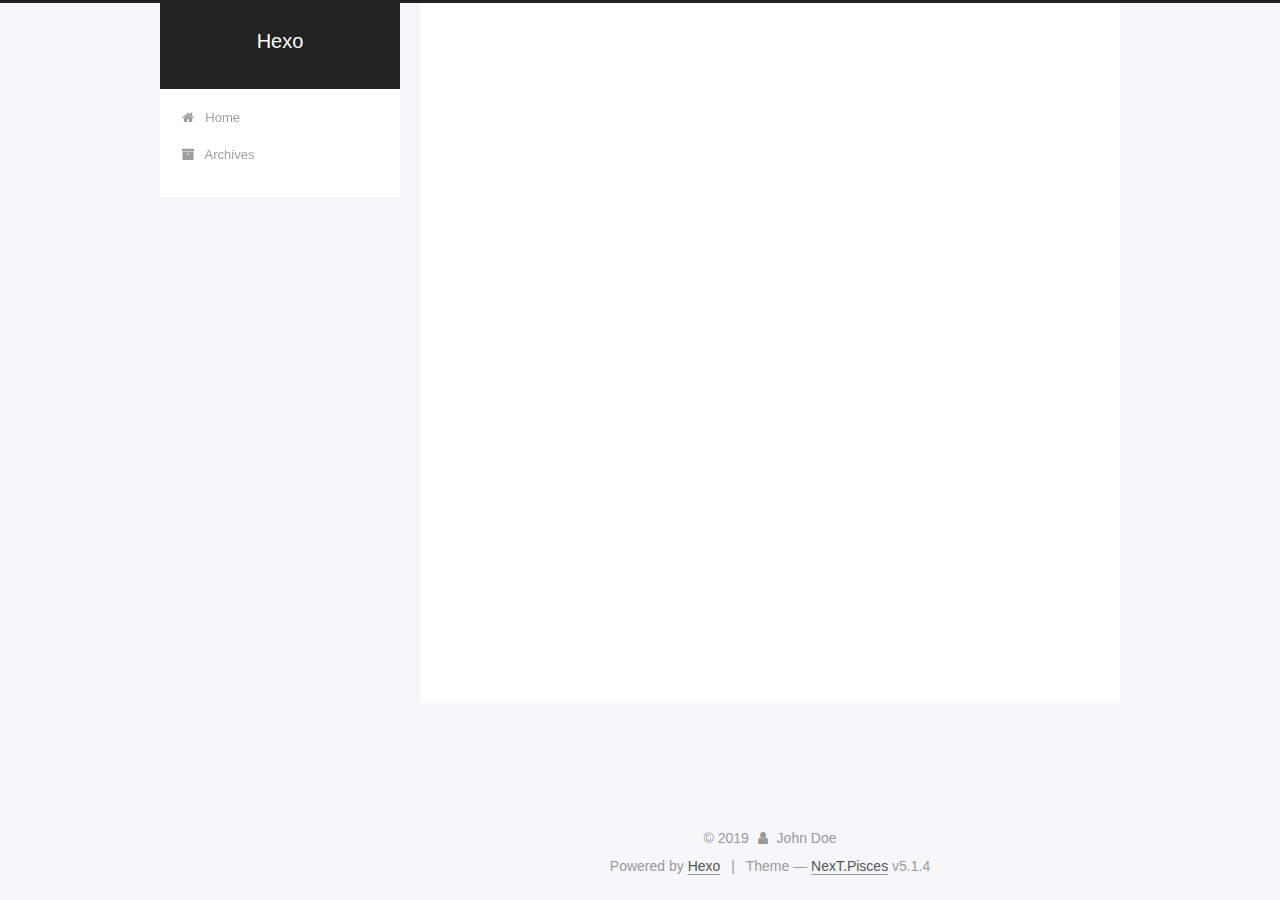
==== commit c87debf6: "Site updated: 2019-09-24 11:29:32" ====
--- a/archives/index.html
+++ b/archives/index.html
@@ -5,7 +5,7 @@
   
 
 
-<html class="theme-next muse use-motion" lang="en">
+<html class="theme-next pisces use-motion" lang="en">
 <head><meta name="generator" content="Hexo 3.9.0">
   <meta charset="UTF-8">
 <meta http-equiv="X-UA-Compatible" content="IE=edge">
@@ -93,7 +93,7 @@
   var NexT = window.NexT || {};
   var CONFIG = {
     root: '/',
-    scheme: 'Muse',
+    scheme: 'Pisces',
     version: '5.1.4',
     sidebar: {"position":"left","display":"post","offset":12,"b2t":false,"scrollpercent":false,"onmobile":false},
     fancybox: true,
@@ -382,7 +382,7 @@
 
 
 
-  <div class="theme-info">Theme &mdash; <a class="theme-link" target="_blank" href="https://github.com/iissnan/hexo-theme-next">NexT.Muse</a> v5.1.4</div>
+  <div class="theme-info">Theme &mdash; <a class="theme-link" target="_blank" href="https://github.com/iissnan/hexo-theme-next">NexT.Pisces</a> v5.1.4</div>
 
 
 
@@ -482,6 +482,13 @@
   
   
 
+
+  <script type="text/javascript" src="/js/src/affix.js?v=5.1.4"></script>
+
+  <script type="text/javascript" src="/js/src/schemes/pisces.js?v=5.1.4"></script>
+
+
+
   
 
   
--- a/css/main.css
+++ b/css/main.css
@@ -189,7 +189,7 @@
   font-size: 14px;
   line-height: 2;
   color: #555;
-  background: #fff;
+  background: #f5f7f9;
 }
 @media (max-width: 767px) {
   body {
@@ -653,8 +653,8 @@
 @media (min-width: 992px) {
   .full-image.full-image.full-image.full-image {
     max-width: none;
-    width: 110%;
-    margin: 25px -5%;
+    width: 118%;
+    margin: 0 -9%;
   }
 }
 .blockquote-center,
@@ -940,11 +940,11 @@
   display: inline-block;
   padding: 0 20px;
   font-size: 14px;
-  color: #fff;
-  background: #222;
-  border: 2px solid #222;
+  color: #555;
+  background: #fff;
+  border: 2px solid #555;
   text-decoration: none;
-  border-radius: 0;
+  border-radius: 2px;
   transition-property: background-color;
   transition-duration: 0.2s;
   transition-timing-function: ease-in-out;
@@ -953,8 +953,8 @@
 }
 .btn:hover {
   border-color: #222;
-  color: #222;
-  background: #fff;
+  color: #fff;
+  background: #222;
 }
 .btn +.btn {
   margin: 0 0 8px 8px;
@@ -1066,7 +1066,7 @@
   width: 24px;
   background: #222;
   font-size: 12px;
-  opacity: 1;
+  opacity: 0.6;
   color: #fff;
   cursor: pointer;
   text-align: center;
@@ -1087,7 +1087,7 @@
   }
 }
 .back-to-top.back-to-top-on {
-  bottom: 19px;
+  bottom: 30px;
 }
 .header {
   background: transparent;
@@ -1136,7 +1136,7 @@
 .site-subtitle {
   margin-top: 10px;
   font-size: 13px;
-  color: #999;
+  color: #ddd;
 }
 .use-motion .brand {
   opacity: 0;
@@ -1209,7 +1209,8 @@
   transition-timing-function: ease-in-out;
   transition-delay: 0s;
 }
-.menu .menu-item a:hover {
+.menu .menu-item a:hover,
+.menu-item-active a {
   border-bottom-color: #222;
 }
 .menu .menu-item .fa {
@@ -1738,20 +1739,20 @@
   display: block;
   margin: 0 auto;
   padding: 2px;
-  max-width: 96px;
+  max-width: 120px;
   height: auto;
-  border: 2px solid #333;
+  border: 1px solid #eee;
 }
 .site-author-name {
-  margin: 5px 0 0;
+  margin: 0;
   text-align: center;
-  color: #f5f5f5;
-  font-weight: normal;
+  color: #222;
+  font-weight: 600;
 }
 .site-description {
-  margin-top: 5px;
+  margin-top: 0;
   text-align: center;
-  font-size: 14px;
+  font-size: 13px;
   color: #999;
 }
 .site-state {
@@ -1763,7 +1764,7 @@
 .site-state-item {
   display: inline-block;
   padding: 0 15px;
-  border-left: 1px solid #333;
+  border-left: 1px solid #eee;
 }
 .site-state-item:first-child {
   border-left: none;
@@ -1776,11 +1777,11 @@
   text-align: center;
   color: inherit;
   font-weight: 600;
-  font-size: 18px;
+  font-size: 16px;
 }
 .site-state-item-name {
   font-size: 13px;
-  color: inherit;
+  color: #999;
 }
 .feed-link {
   margin-top: 20px;
@@ -1822,7 +1823,7 @@
   width: 4px;
   height: 4px;
   border-radius: 50%;
-  background: #ffc406;
+  background: #0e6270;
 }
 .links-of-blogroll {
   font-size: 13px;
@@ -1860,7 +1861,7 @@
   color: #555;
 }
 .sidebar-nav li:hover {
-  color: #f5f5f5;
+  color: #fc6423;
 }
 .page-post-detail .sidebar-nav-toc {
   padding: 0 5px;
@@ -1869,11 +1870,11 @@
   margin-left: 10px;
 }
 .sidebar-nav .sidebar-nav-active {
-  color: #87daff;
-  border-bottom-color: #87daff;
+  color: #fc6423;
+  border-bottom-color: #fc6423;
 }
 .sidebar-nav .sidebar-nav-active:hover {
-  color: #87daff;
+  color: #fc6423;
 }
 .sidebar-panel {
   display: none;
@@ -1906,12 +1907,12 @@
   transition-timing-function: ease-in-out;
   transition-delay: 0s;
   transition-property: all;
-  color: #999;
-  border-bottom-color: #555;
+  color: #666;
+  border-bottom-color: #ccc;
 }
 .post-toc ol a:hover {
-  color: #ccc;
-  border-bottom-color: #ccc;
+  color: #000;
+  border-bottom-color: #000;
 }
 .post-toc .nav-item {
   overflow: hidden;
@@ -1933,14 +1934,14 @@
   display: block;
 }
 .post-toc .nav .active > a {
-  color: #87daff;
-  border-bottom-color: #87daff;
+  color: #fc6423;
+  border-bottom-color: #fc6423;
 }
 .post-toc .nav .active-current > a {
-  color: #87daff;
+  color: #fc6423;
 }
 .post-toc .nav .active-current > a:hover {
-  color: #87daff;
+  color: #fc6423;
 }
 .footer {
   font-size: 14px;
@@ -2345,6 +2346,16 @@
   transform: translate(-50%, -50%);
   color: #ccc;
 }
+@media (min-width: 768px) and (max-width: 991px) {
+  .busuanzi-count {
+    width: auto;
+  }
+}
+@media (max-width: 767px) {
+  .busuanzi-count {
+    width: auto;
+  }
+}
 .site-uv,
 .site-pv,
 .page-pv {
@@ -2580,83 +2591,403 @@
   }
 }
 .page-post-detail .sidebar-toggle-line {
-  background: #87daff;
+  background: #fc6423;
 }
 .page-post-detail .comments {
   overflow: hidden;
 }
-@media (max-width: 767px) {
-  .header-inner,
-  .container .main-inner,
+.header {
+  position: relative;
+  margin: 0 auto;
+  width: 960px;
+}
+@media (min-width: 768px) and (max-width: 991px) {
+  .header {
+    width: auto;
+  }
+}
+@media (max-width: 767px) {
+  .header {
+    width: auto;
+  }
+}
+.header-inner {
+  position: absolute;
+  top: 0;
+  overflow: hidden;
+  padding: 0;
+  width: 240px;
+  background: #fff;
+  box-shadow: initial;
+  border-radius: initial;
+}
+@media (min-width: 1600px) {
+  .container .header-inner {
+    width: 240px;
+  }
+}
+@media (min-width: 768px) and (max-width: 991px) {
+  .header-inner {
+    position: relative;
+    width: auto;
+    border-radius: initial;
+  }
+}
+@media (max-width: 767px) {
+  .header-inner {
+    position: relative;
+    width: auto;
+    border-radius: initial;
+  }
+}
+.main:before,
+.main:after {
+  content: " ";
+  display: table;
+}
+.main:after {
+  clear: both;
+}
+@media (min-width: 768px) and (max-width: 991px) {
+  .main {
+    padding-bottom: 100px;
+  }
+}
+@media (max-width: 767px) {
+  .main {
+    padding-bottom: 100px;
+  }
+}
+.container .main-inner {
+  width: 960px;
+}
+@media (min-width: 768px) and (max-width: 991px) {
+  .container .main-inner {
+    width: auto;
+  }
+}
+@media (max-width: 767px) {
+  .container .main-inner {
+    width: auto;
+  }
+}
+.content-wrap {
+  float: right;
+  box-sizing: border-box;
+  padding: 40px;
+  width: 700px;
+  background: #fff;
+  min-height: 700px;
+  box-shadow: initial;
+  border-radius: initial;
+}
+@media (min-width: 768px) and (max-width: 991px) {
+  .content-wrap {
+    width: 100%;
+    padding: 20px;
+    border-radius: initial;
+  }
+}
+@media (max-width: 767px) {
+  .content-wrap {
+    width: 100%;
+    padding: 20px;
+    min-height: auto;
+    border-radius: initial;
+  }
+}
+.sidebar {
+  position: static;
+  float: left;
+  margin-top: 300px;
+  width: 240px;
+  background: #f5f7f9;
+  box-shadow: none;
+}
+@media (min-width: 768px) and (max-width: 991px) {
+  .sidebar {
+    display: none;
+  }
+}
+@media (max-width: 767px) {
+  .sidebar {
+    display: none;
+  }
+}
+.sidebar-toggle {
+  display: none;
+}
+.footer-inner {
+  width: 960px;
+  padding-left: 260px;
+}
+@media (min-width: 768px) and (max-width: 991px) {
   .footer-inner {
     width: auto;
-  }
-}
-embed {
-  display: block;
-  margin: 0px auto 25px auto;
-}
-.custom-logo .site-meta-headline {
-  text-align: center;
-}
-.custom-logo .brand {
+    padding-left: 0 !important;
+    padding-right: 0 !important;
+  }
+}
+@media (max-width: 767px) {
+  .footer-inner {
+    width: auto;
+    padding-left: 0 !important;
+    padding-right: 0 !important;
+  }
+}
+.sidebar-position-right .header-inner {
+  right: 0;
+}
+.sidebar-position-right .content-wrap {
+  float: left;
+}
+.sidebar-position-right .sidebar {
+  float: right;
+}
+.sidebar-position-right .footer-inner {
+  padding-left: 0;
+  padding-right: 260px;
+}
+.site-brand-wrapper {
+  position: relative;
+}
+.site-meta {
+  padding: 20px 0;
+  color: #fff;
+  background: #222;
+}
+@media (min-width: 768px) and (max-width: 991px) {
+  .site-meta {
+    box-shadow: 0 0 16px rgba(0,0,0,0.5);
+  }
+}
+@media (max-width: 767px) {
+  .site-meta {
+    box-shadow: 0 0 16px rgba(0,0,0,0.5);
+  }
+}
+.brand {
+  padding: 0;
   background: none;
 }
-.custom-logo .site-title {
-  margin: 10px auto 0;
-  font-size: 24px;
-  color: #222;
-}
-.custom-logo .site-title a {
-  border: none;
-}
-.custom-logo-image {
-  margin: 0 auto;
-  padding: 5px;
-  max-width: 150px;
-  background: #fff;
-}
-@media (max-width: 767px) {
-  .site-nav {
-    position: absolute;
-    left: 0;
-    top: 52px;
-    margin: 0;
-    width: 100%;
-    padding: 0;
-    background: #fff;
-    border-bottom: 1px solid #ddd;
-    z-index: 1030;
-  }
-}
-@media (max-width: 767px) {
-  .menu {
-    text-align: left;
-  }
-}
-@media (max-width: 767px) {
-  .menu .menu-item {
-    display: block;
-    margin: 0 10px;
-    vertical-align: top;
-  }
-}
-@media (max-width: 767px) {
-  .menu .menu-item br {
-    display: none;
-  }
-}
-@media (max-width: 767px) {
-  .menu .menu-item a {
-    padding: 5px 10px;
-  }
-}
-.menu .menu-item .fa {
-  margin-right: 0;
+.brand:hover {
+  color: #fff;
+}
+.site-subtitle {
+  margin: 10px 10px 0;
+  font-weight: initial;
 }
 .site-search form {
   display: none;
 }
+.site-nav {
+  border-top: none;
+}
+@media (min-width: 768px) and (max-width: 991px) {
+  .site-nav {
+    display: none !important;
+  }
+}
+@media (min-width: 768px) and (max-width: 991px) {
+  .site-nav-on {
+    display: block !important;
+  }
+}
+.menu .menu-item {
+  display: block;
+  margin: 0;
+}
+.menu .menu-item a {
+  position: relative;
+  box-sizing: border-box;
+  padding: 5px 20px;
+  text-align: left;
+  line-height: inherit;
+  transition-property: background-color;
+  transition-duration: 0.2s;
+  transition-timing-function: ease-in-out;
+  transition-delay: 0s;
+}
+.menu .menu-item a:hover,
+.menu-item-active a {
+  background: #f9f9f9;
+  border-bottom-color: #fff;
+}
+.menu .menu-item br {
+  display: none;
+}
+.menu-item-active a:after {
+  content: " ";
+  position: absolute;
+  top: 50%;
+  margin-top: -3px;
+  right: 15px;
+  width: 6px;
+  height: 6px;
+  border-radius: 50%;
+  background-color: #bbb;
+}
+.btn-bar {
+  background-color: #fff;
+}
+.site-nav-toggle {
+  left: 20px;
+  top: 50%;
+  -webkit-transform: translateY(-50%);
+  -webkit-transform: translateY(-50%);
+  -moz-transform: translateY(-50%);
+  -ms-transform: translateY(-50%);
+  -o-transform: translateY(-50%);
+  transform: translateY(-50%);
+}
+@media (min-width: 768px) and (max-width: 991px) {
+  .site-nav-toggle {
+    display: block;
+  }
+}
+.use-motion .sidebar .motion-element {
+  opacity: 1;
+}
+.sidebar {
+  margin-left: -100%;
+  right: auto;
+  bottom: auto;
+  -webkit-transform: none;
+}
+.sidebar-inner {
+  box-sizing: border-box;
+  width: 240px;
+  color: #555;
+  background: #fff;
+  box-shadow: initial;
+  border-radius: initial;
+  opacity: 0;
+}
+.sidebar-inner.affix {
+  position: fixed;
+  top: 12px;
+}
+.sidebar-inner.affix-bottom {
+  position: absolute;
+}
+.site-overview {
+  text-align: left;
+}
+.site-author:before,
+.site-author:after {
+  content: " ";
+  display: table;
+}
+.site-author:after {
+  clear: both;
+}
+.sidebar a {
+  color: #555;
+}
+.sidebar a:hover {
+  color: #222;
+}
+.site-state-item {
+  padding: 0 10px;
+}
+.links-of-author-item a:before {
+  display: none;
+}
+.links-of-author-item a {
+  border-bottom: none;
+  text-decoration: underline;
+}
+.feed-link {
+  border-top: 1px dotted #ccc;
+  border-bottom: 1px dotted #ccc;
+  text-align: center;
+}
+.feed-link a {
+  display: block;
+  color: #fc6423;
+  border: none;
+}
+.feed-link a:hover {
+  background: none;
+  color: #e34603;
+}
+.feed-link a:hover i {
+  color: #e34603;
+}
+.links-of-author {
+  display: flex;
+  flex-wrap: wrap;
+  justify-content: center;
+}
+.links-of-author-item {
+  margin: 5px 0 0;
+  width: 50%;
+}
+.links-of-author-item a {
+  max-width: 216px;
+  box-sizing: border-box;
+  display: inline-block;
+  margin-right: 0;
+  margin-bottom: 0;
+  padding: 0 5px;
+  overflow: hidden;
+  white-space: nowrap;
+  text-overflow: ellipsis;
+}
+.links-of-author-item a {
+  display: block;
+  text-decoration: none;
+}
+.links-of-author-item a:hover {
+  border-radius: 4px;
+  background: #eee;
+}
+.links-of-author-item .fa {
+  margin-right: 2px;
+  font-size: 16px;
+}
+.links-of-author-item .fa-globe {
+  font-size: 15px;
+}
+.links-of-blogroll {
+  text-align: center;
+  margin-top: 20px;
+  padding: 3px 0 0;
+  border-top: 1px dotted #ccc;
+}
+.links-of-blogroll-title {
+  margin-top: 0;
+}
+.links-of-blogroll-item {
+  padding: 0;
+}
+.links-of-blogroll-inline:before,
+.links-of-blogroll-inline:after {
+  content: " ";
+  display: table;
+}
+.links-of-blogroll-inline:after {
+  clear: both;
+}
 .links-of-blogroll-inline .links-of-blogroll-item {
-  display: inline-block;
-}
+  margin: 5px 0 0;
+  width: 50%;
+  display: inline-block;
+  width: unset;
+}
+.links-of-blogroll-inline .links-of-blogroll-item a {
+  max-width: 216px;
+  box-sizing: border-box;
+  display: inline-block;
+  margin-right: 0;
+  margin-bottom: 0;
+  padding: 0 5px;
+  overflow: hidden;
+  white-space: nowrap;
+  text-overflow: ellipsis;
+}
+@media (max-width: 767px) {
+  .post-body {
+    text-align: justify;
+  }
+}
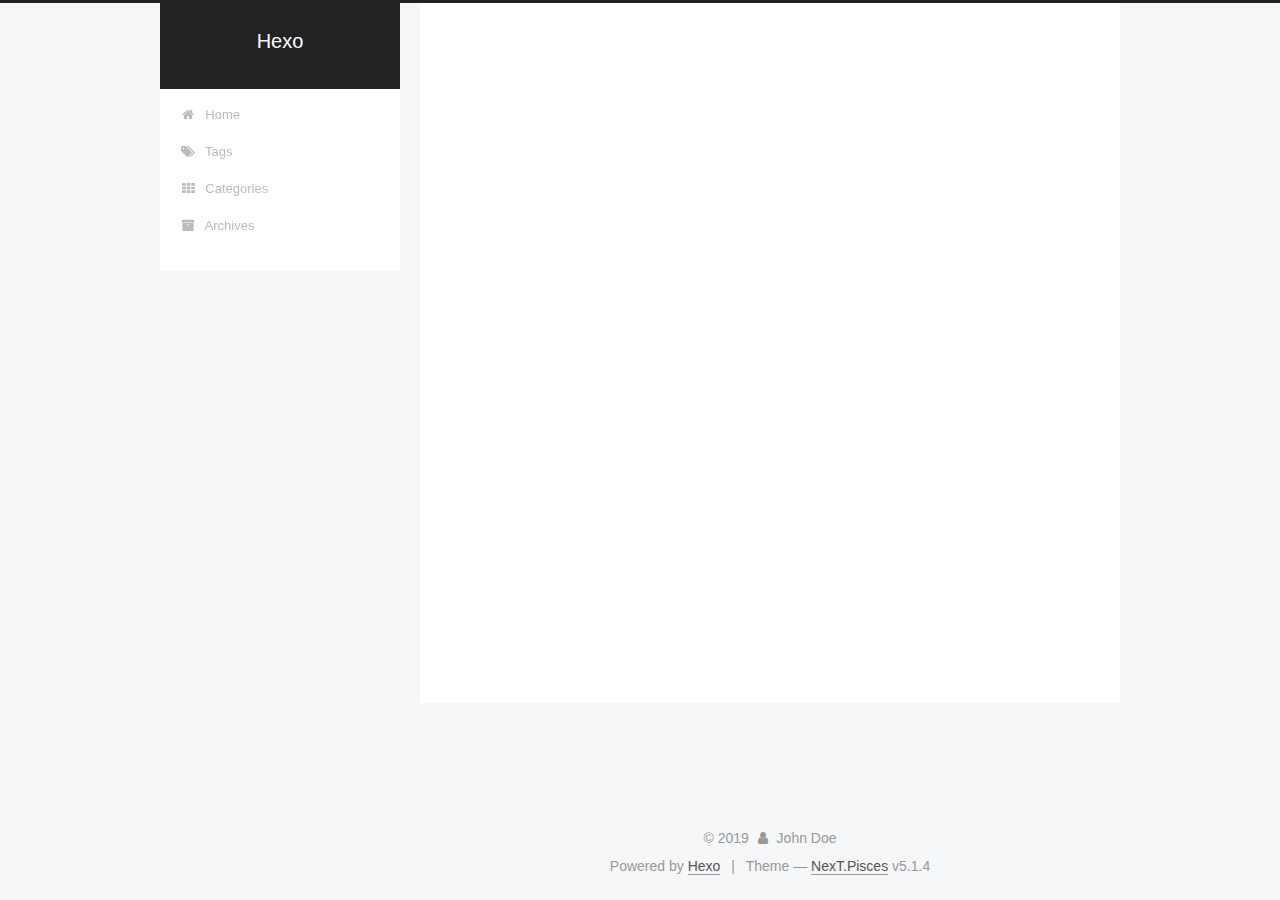
==== commit 1ddcf60a: "Site updated: 2019-09-24 12:14:10" ====
--- a/archives/index.html
+++ b/archives/index.html
@@ -186,6 +186,26 @@
         </li>
       
         
+        <li class="menu-item menu-item-tags">
+          <a href="/tags/" rel="section">
+            
+              <i class="menu-item-icon fa fa-fw fa-tags"></i> <br>
+            
+            Tags
+          </a>
+        </li>
+      
+        
+        <li class="menu-item menu-item-categories">
+          <a href="/categories/" rel="section">
+            
+              <i class="menu-item-icon fa fa-fw fa-th"></i> <br>
+            
+            Categories
+          </a>
+        </li>
+      
+        
         <li class="menu-item menu-item-archives">
           <a href="/archives/" rel="section">
             
--- a/css/main.css
+++ b/css/main.css
@@ -1823,7 +1823,7 @@
   width: 4px;
   height: 4px;
   border-radius: 50%;
-  background: #0e6270;
+  background: #752d8f;
 }
 .links-of-blogroll {
   font-size: 13px;
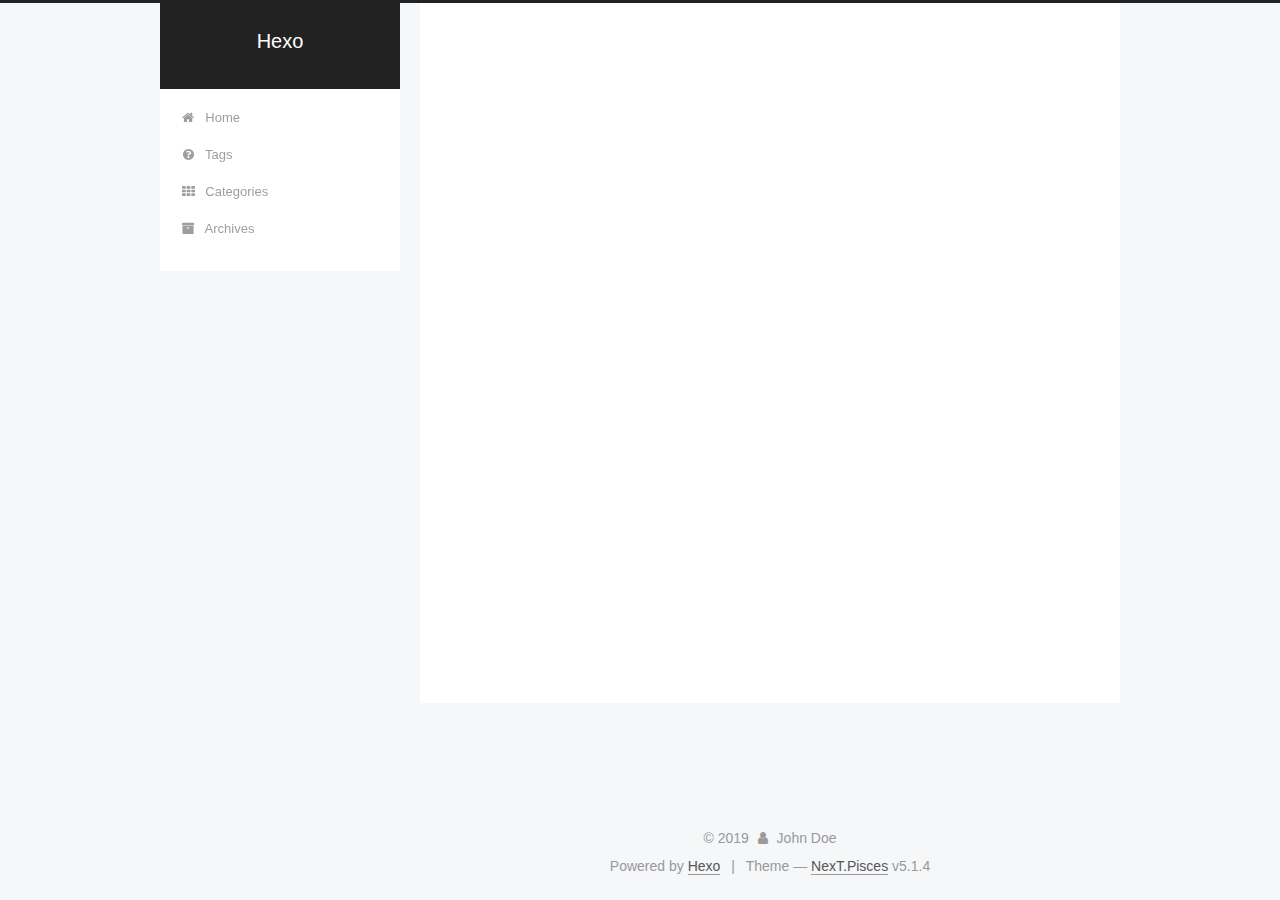
==== commit 4c4cbc25: "Site updated: 2019-09-24 12:21:48" ====
--- a/archives/index.html
+++ b/archives/index.html
@@ -187,9 +187,9 @@
       
         
         <li class="menu-item menu-item-tags">
-          <a href="/tags/" rel="section">
-            
-              <i class="menu-item-icon fa fa-fw fa-tags"></i> <br>
+          <a href="/tags" rel="section">
+            
+              <i class="menu-item-icon fa fa-fw fa-question-circle"></i> <br>
             
             Tags
           </a>
--- a/css/main.css
+++ b/css/main.css
@@ -1823,7 +1823,7 @@
   width: 4px;
   height: 4px;
   border-radius: 50%;
-  background: #752d8f;
+  background: #a1fffb;
 }
 .links-of-blogroll {
   font-size: 13px;
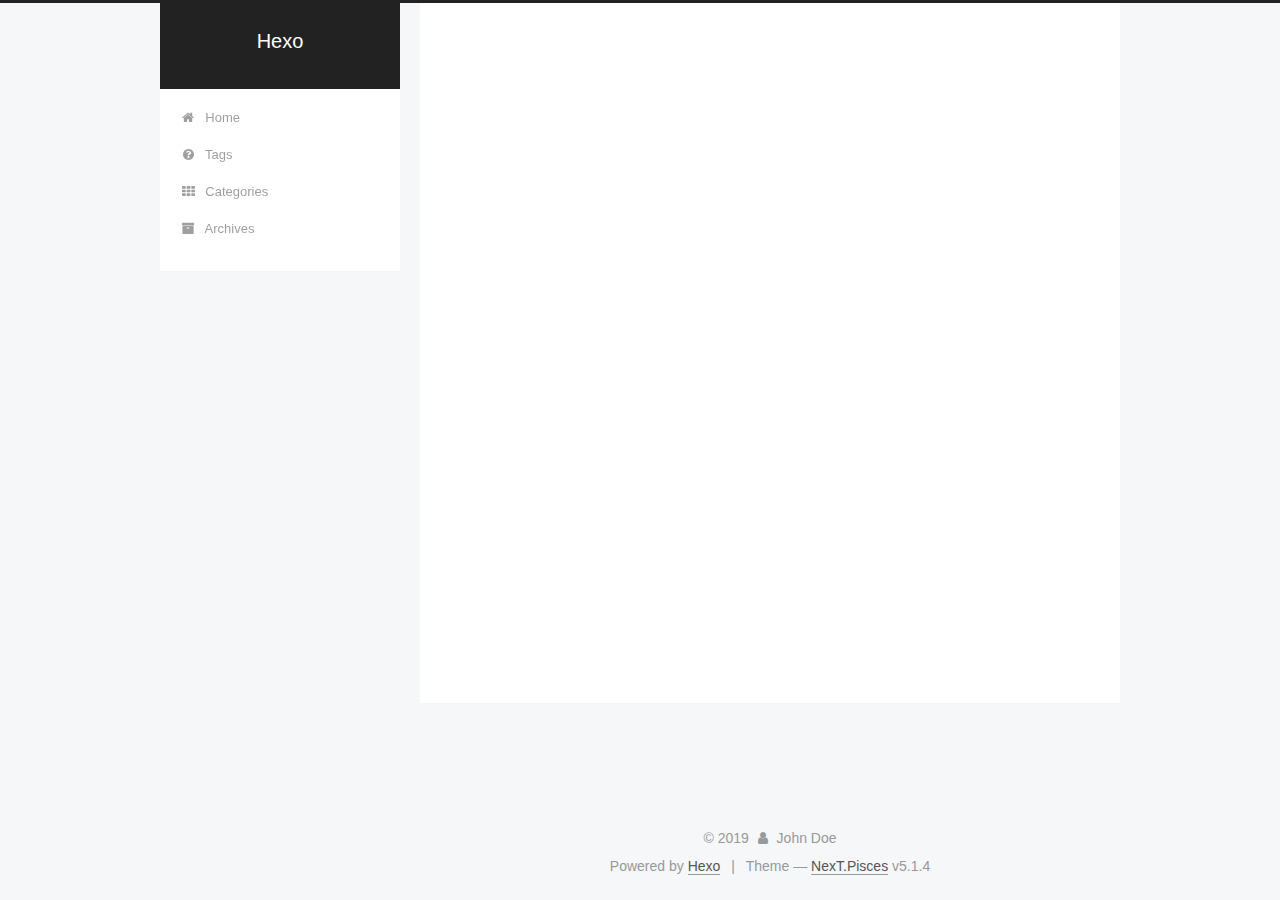
==== commit a1574079: "Site updated: 2019-09-24 14:18:44" ====
--- a/archives/index.html
+++ b/archives/index.html
@@ -5,7 +5,7 @@
   
 
 
-<html class="theme-next pisces use-motion" lang="en">
+<html class="theme-next pisces use-motion" lang="zh-CN">
 <head><meta name="generator" content="Hexo 3.9.0">
   <meta charset="UTF-8">
 <meta http-equiv="X-UA-Compatible" content="IE=edge">
@@ -83,7 +83,7 @@
 <meta property="og:title" content="Hexo">
 <meta property="og:url" content="http://yoursite.com/archives/index.html">
 <meta property="og:site_name" content="Hexo">
-<meta property="og:locale" content="en">
+<meta property="og:locale" content="zh-CN">
 <meta name="twitter:card" content="summary">
 <meta name="twitter:title" content="Hexo">
 
@@ -133,7 +133,7 @@
 
 </head>
 
-<body itemscope itemtype="http://schema.org/WebPage" lang="en">
+<body itemscope itemtype="http://schema.org/WebPage" lang="zh-CN">
 
   
   
--- a/css/main.css
+++ b/css/main.css
@@ -1823,7 +1823,7 @@
   width: 4px;
   height: 4px;
   border-radius: 50%;
-  background: #a1fffb;
+  background: #9873e7;
 }
 .links-of-blogroll {
   font-size: 13px;
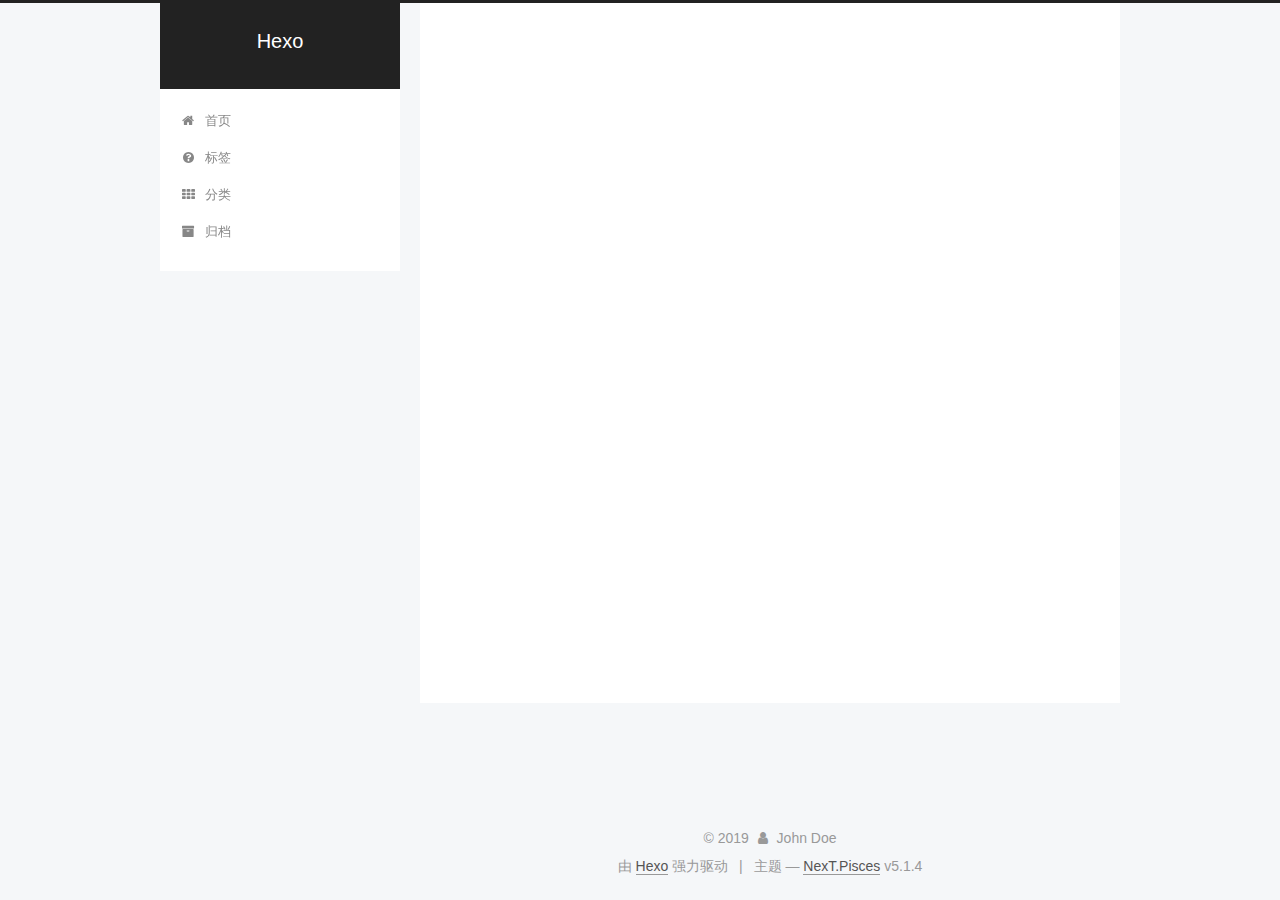
==== commit fe018feb: "Site updated: 2019-09-24 14:21:19" ====
--- a/archives/index.html
+++ b/archives/index.html
@@ -5,7 +5,7 @@
   
 
 
-<html class="theme-next pisces use-motion" lang="zh-CN">
+<html class="theme-next pisces use-motion" lang="zh-Hans">
 <head><meta name="generator" content="Hexo 3.9.0">
   <meta charset="UTF-8">
 <meta http-equiv="X-UA-Compatible" content="IE=edge">
@@ -83,7 +83,7 @@
 <meta property="og:title" content="Hexo">
 <meta property="og:url" content="http://yoursite.com/archives/index.html">
 <meta property="og:site_name" content="Hexo">
-<meta property="og:locale" content="zh-CN">
+<meta property="og:locale" content="zh-Hans">
 <meta name="twitter:card" content="summary">
 <meta name="twitter:title" content="Hexo">
 
@@ -101,7 +101,7 @@
     motion: {"enable":true,"async":false,"transition":{"post_block":"fadeIn","post_header":"slideDownIn","post_body":"slideDownIn","coll_header":"slideLeftIn","sidebar":"slideUpIn"}},
     duoshuo: {
       userId: '0',
-      author: 'Author'
+      author: '博主'
     },
     algolia: {
       applicationID: '',
@@ -121,7 +121,7 @@
 
 
 
-  <title>Archive | Hexo</title>
+  <title>归档 | Hexo</title>
   
 
 
@@ -133,7 +133,7 @@
 
 </head>
 
-<body itemscope itemtype="http://schema.org/WebPage" lang="zh-CN">
+<body itemscope itemtype="http://schema.org/WebPage" lang="zh-Hans">
 
   
   
@@ -181,7 +181,7 @@
             
               <i class="menu-item-icon fa fa-fw fa-home"></i> <br>
             
-            Home
+            首页
           </a>
         </li>
       
@@ -191,7 +191,7 @@
             
               <i class="menu-item-icon fa fa-fw fa-question-circle"></i> <br>
             
-            Tags
+            标签
           </a>
         </li>
       
@@ -201,7 +201,7 @@
             
               <i class="menu-item-icon fa fa-fw fa-th"></i> <br>
             
-            Categories
+            分类
           </a>
         </li>
       
@@ -211,7 +211,7 @@
             
               <i class="menu-item-icon fa fa-fw fa-archive"></i> <br>
             
-            Archives
+            归档
           </a>
         </li>
       
@@ -247,7 +247,7 @@
         
           
         
-        Um..! 1 post. Keep on posting.
+        嗯..! 目前共计 1 篇日志。 继续努力。
       </span>
 
       
@@ -344,7 +344,7 @@
                 <a href="/archives/">
               
                   <span class="site-state-item-count">1</span>
-                  <span class="site-state-item-name">posts</span>
+                  <span class="site-state-item-name">日志</span>
                 </a>
               </div>
             
@@ -394,7 +394,7 @@
 </div>
 
 
-  <div class="powered-by">Powered by <a class="theme-link" target="_blank" href="https://hexo.io">Hexo</a></div>
+  <div class="powered-by">由 <a class="theme-link" target="_blank" href="https://hexo.io">Hexo</a> 强力驱动</div>
 
 
 
@@ -402,7 +402,7 @@
 
 
 
-  <div class="theme-info">Theme &mdash; <a class="theme-link" target="_blank" href="https://github.com/iissnan/hexo-theme-next">NexT.Pisces</a> v5.1.4</div>
+  <div class="theme-info">主题 &mdash; <a class="theme-link" target="_blank" href="https://github.com/iissnan/hexo-theme-next">NexT.Pisces</a> v5.1.4</div>
 
 
 
--- a/css/main.css
+++ b/css/main.css
@@ -1823,7 +1823,7 @@
   width: 4px;
   height: 4px;
   border-radius: 50%;
-  background: #9873e7;
+  background: #ffc4c9;
 }
 .links-of-blogroll {
   font-size: 13px;
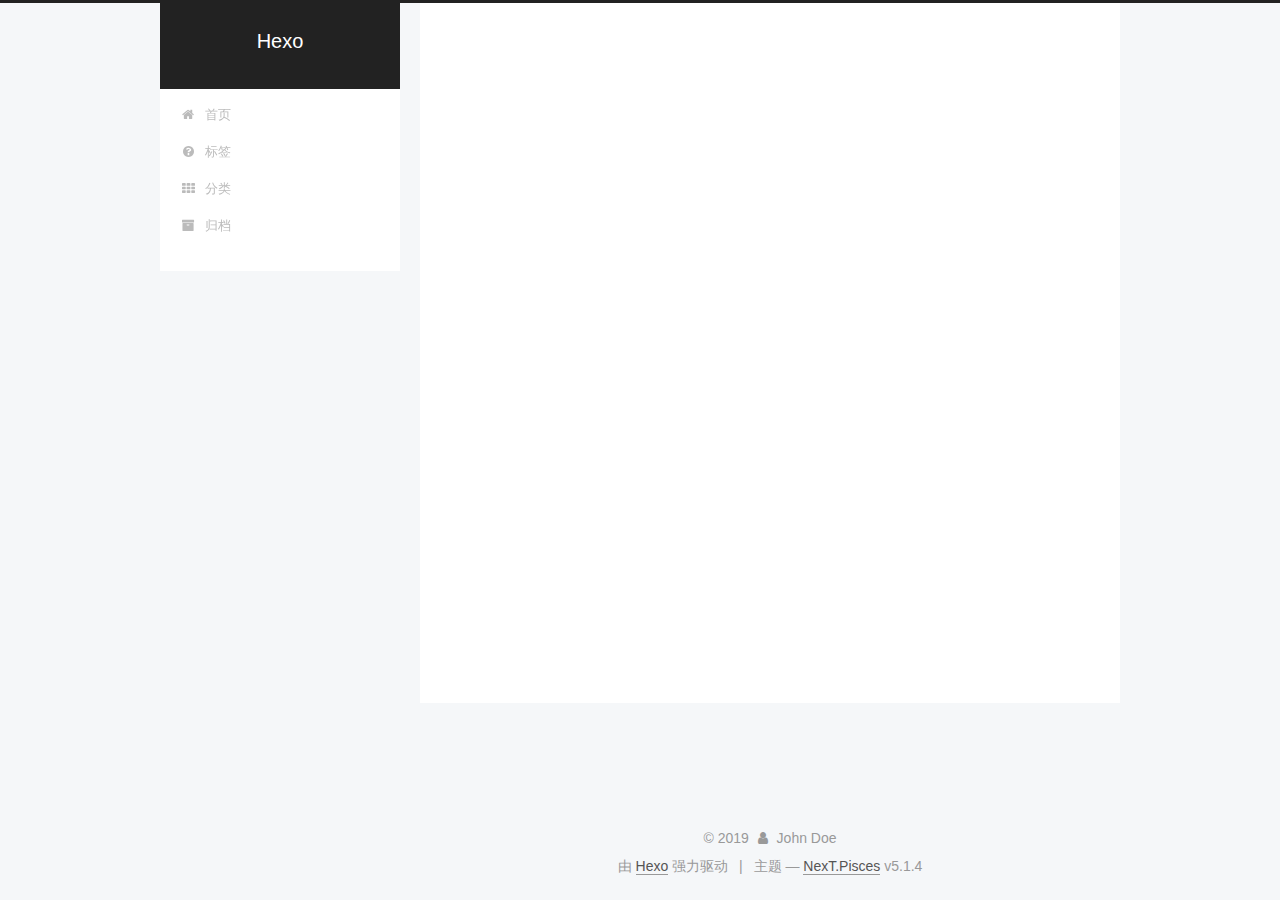
==== commit d86076d3: "Site updated: 2019-09-24 14:51:55" ====
--- a/archives/index.html
+++ b/archives/index.html
@@ -271,16 +271,16 @@
 
       <h2 class="post-title">
         
-            <a class="post-title-link" href="/2019/09/24/hello-world/" itemprop="url">
+            <a class="post-title-link" href="/2019/09/24/机器学习/" itemprop="url">
               
-                <span itemprop="name">Hello World</span>
+                <span itemprop="name">机器学习.md</span>
               
             </a>
         
       </h2>
 
       <div class="post-meta">
-        <time class="post-time" itemprop="dateCreated" datetime="2019-09-24T10:54:01+08:00" content="2019-09-24">
+        <time class="post-time" itemprop="dateCreated" datetime="2019-09-24T14:51:26+08:00" content="2019-09-24">
           09-24
         </time>
       </div>
--- a/css/main.css
+++ b/css/main.css
@@ -1823,7 +1823,7 @@
   width: 4px;
   height: 4px;
   border-radius: 50%;
-  background: #ffc4c9;
+  background: #abff05;
 }
 .links-of-blogroll {
   font-size: 13px;
